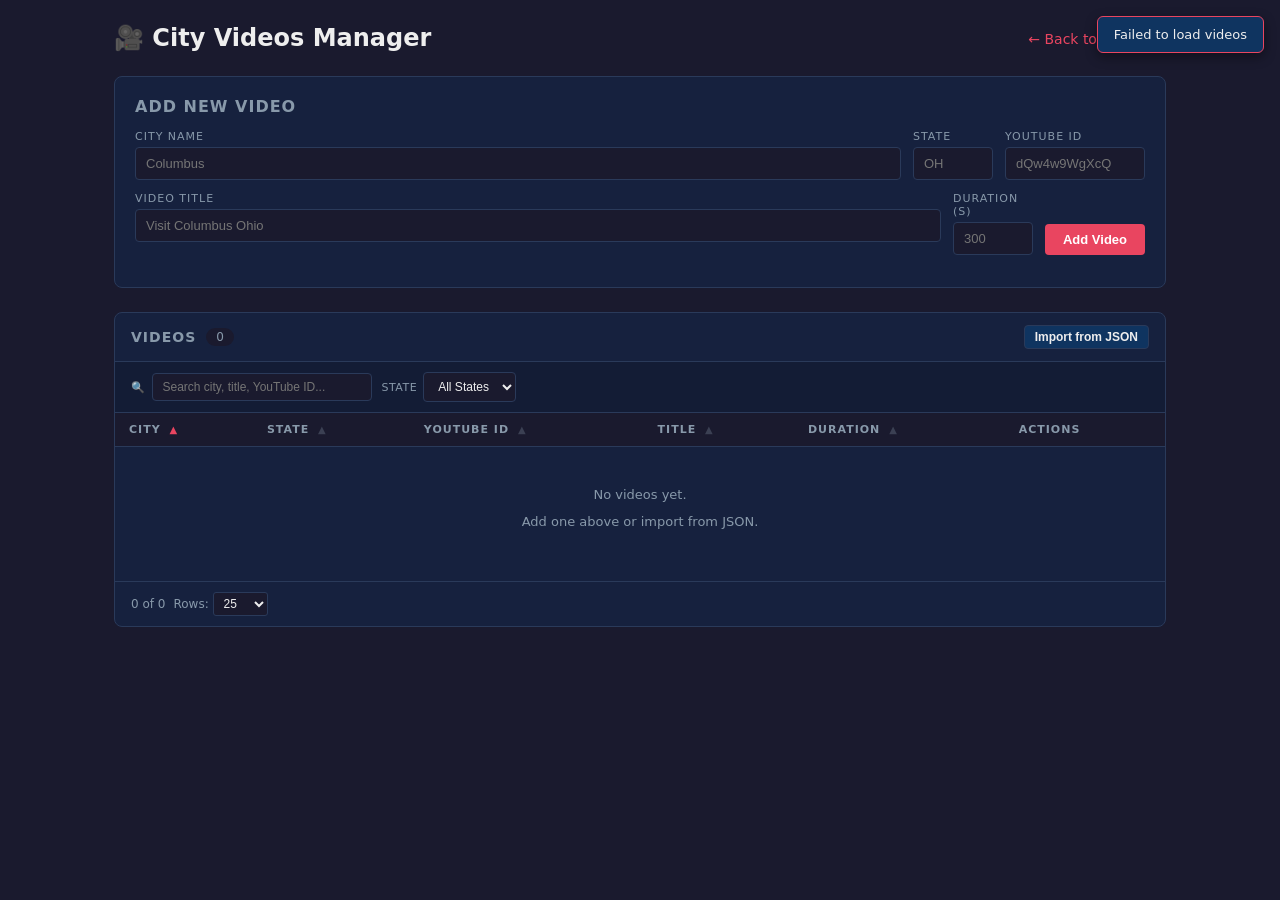
==== templates/admin.html @ 03ceed3b "Initial checkin" ====
<!DOCTYPE html>
<html lang="en">
<head>
    <meta charset="UTF-8">
    <meta name="viewport" content="width=device-width, initial-scale=1.0">
    <title>Admin — City Videos</title>
    <link rel="stylesheet" href="/static/css/style.css">
    <style>
        body { overflow: auto; }

        .admin-container {
            max-width: 1100px;
            margin: 0 auto;
            padding: 24px;
        }

        .admin-header {
            display: flex;
            align-items: center;
            justify-content: space-between;
            margin-bottom: 24px;
        }

        .admin-header h1 { font-size: 24px; }

        .admin-nav a {
            color: var(--accent);
            text-decoration: none;
            font-size: 14px;
        }
        .admin-nav a:hover { color: var(--accent-glow); }

        /* ── Add / Edit form ────────────────────────── */
        .video-form {
            background: var(--bg-panel);
            border: 1px solid var(--border);
            border-radius: 8px;
            padding: 20px;
            margin-bottom: 24px;
        }

        .video-form h2 {
            font-size: 16px;
            margin-bottom: 14px;
            color: var(--text-dim);
            text-transform: uppercase;
            letter-spacing: 1px;
        }

        .form-row {
            display: flex;
            gap: 12px;
            flex-wrap: wrap;
            margin-bottom: 12px;
        }

        .form-field {
            display: flex;
            flex-direction: column;
            gap: 4px;
            flex: 1;
            min-width: 140px;
        }

        .form-field.small { flex: 0 0 80px; min-width: 80px; }
        .form-field.medium { flex: 0 0 140px; min-width: 140px; }

        .form-field label {
            font-size: 11px;
            text-transform: uppercase;
            letter-spacing: 1px;
            color: var(--text-dim);
        }

        .form-field input,
        .form-field select {
            background: var(--bg-dark);
            border: 1px solid var(--border);
            color: var(--text);
            padding: 8px 10px;
            border-radius: 4px;
            font-size: 13px;
        }

        .form-field input:focus,
        .form-field select:focus {
            outline: none;
            border-color: var(--accent);
        }

        .form-actions {
            display: flex;
            gap: 8px;
            align-items: flex-end;
        }

        .btn {
            padding: 8px 18px;
            border: none;
            border-radius: 4px;
            font-size: 13px;
            font-weight: 600;
            cursor: pointer;
            transition: background 0.2s, transform 0.1s;
            white-space: nowrap;
        }
        .btn:active { transform: scale(0.97); }

        .btn-primary { background: var(--accent); color: white; }
        .btn-primary:hover { background: var(--accent-glow); }

        .btn-secondary { background: var(--bg-card); color: var(--text); border: 1px solid var(--border); }
        .btn-secondary:hover { background: var(--border); }

        .btn-danger { background: transparent; color: var(--accent); border: 1px solid var(--accent); }
        .btn-danger:hover { background: var(--accent); color: white; }

        .btn-sm { padding: 4px 10px; font-size: 12px; }

        /* ── Table ──────────────────────────────────── */
        .table-container {
            background: var(--bg-panel);
            border: 1px solid var(--border);
            border-radius: 8px;
            overflow: hidden;
        }

        .table-toolbar {
            display: flex;
            align-items: center;
            justify-content: space-between;
            padding: 12px 16px;
            border-bottom: 1px solid var(--border);
            gap: 12px;
            flex-wrap: wrap;
        }

        .table-toolbar h2 {
            font-size: 14px;
            color: var(--text-dim);
            text-transform: uppercase;
            letter-spacing: 1px;
        }

        .record-count {
            font-size: 12px;
            color: var(--text-dim);
            background: var(--bg-dark);
            padding: 2px 10px;
            border-radius: 10px;
        }

        /* ── Filter bar ────────────────────────────── */
        .filter-bar {
            display: flex;
            align-items: center;
            gap: 10px;
            padding: 10px 16px;
            border-bottom: 1px solid var(--border);
            background: rgba(0,0,0,0.15);
            flex-wrap: wrap;
        }

        .filter-bar input,
        .filter-bar select {
            background: var(--bg-dark);
            border: 1px solid var(--border);
            color: var(--text);
            padding: 6px 10px;
            border-radius: 4px;
            font-size: 12px;
        }

        .filter-bar input:focus,
        .filter-bar select:focus {
            outline: none;
            border-color: var(--accent);
        }

        .filter-bar input[type="text"] {
            min-width: 220px;
        }

        .filter-bar label {
            font-size: 11px;
            color: var(--text-dim);
            text-transform: uppercase;
            letter-spacing: 0.5px;
        }

        .filter-group {
            display: flex;
            align-items: center;
            gap: 6px;
        }

        .filter-clear {
            background: none;
            border: none;
            color: var(--text-dim);
            font-size: 12px;
            cursor: pointer;
            padding: 4px 8px;
        }
        .filter-clear:hover { color: var(--accent); }

        table {
            width: 100%;
            border-collapse: collapse;
        }

        thead th {
            text-align: left;
            padding: 10px 14px;
            font-size: 11px;
            text-transform: uppercase;
            letter-spacing: 1px;
            color: var(--text-dim);
            background: var(--bg-dark);
            border-bottom: 1px solid var(--border);
            cursor: default;
            user-select: none;
            white-space: nowrap;
        }

        thead th.sortable {
            cursor: pointer;
            transition: color 0.15s;
        }

        thead th.sortable:hover {
            color: var(--text);
        }

        thead th .sort-arrow {
            display: inline-block;
            margin-left: 4px;
            font-size: 10px;
            opacity: 0.3;
            transition: opacity 0.15s;
        }

        thead th.sort-asc .sort-arrow,
        thead th.sort-desc .sort-arrow {
            opacity: 1;
            color: var(--accent);
        }

        tbody td {
            padding: 10px 14px;
            font-size: 13px;
            border-bottom: 1px solid var(--border);
            vertical-align: middle;
        }

        tbody tr:last-child td { border-bottom: none; }

        tbody tr:hover { background: rgba(233, 69, 96, 0.05); }

        /* Inline edit inputs */
        td input.inline-edit {
            background: var(--bg-dark);
            border: 1px solid var(--accent);
            color: var(--text);
            padding: 4px 6px;
            border-radius: 3px;
            font-size: 13px;
            width: 100%;
        }

        .actions-cell {
            display: flex;
            gap: 6px;
            white-space: nowrap;
        }

        .yt-link {
            color: var(--accent);
            text-decoration: none;
            font-family: monospace;
            font-size: 12px;
        }
        .yt-link:hover { color: var(--accent-glow); }

        .empty-state {
            text-align: center;
            padding: 40px 20px;
            color: var(--text-dim);
        }

        .empty-state p { margin-bottom: 12px; }

        /* ── Pagination ────────────────────────────── */
        .pagination-bar {
            display: flex;
            align-items: center;
            justify-content: space-between;
            padding: 10px 16px;
            border-top: 1px solid var(--border);
            font-size: 12px;
            color: var(--text-dim);
            flex-wrap: wrap;
            gap: 8px;
        }

        .pagination-info {
            display: flex;
            align-items: center;
            gap: 8px;
        }

        .pagination-info select {
            background: var(--bg-dark);
            border: 1px solid var(--border);
            color: var(--text);
            padding: 3px 6px;
            border-radius: 3px;
            font-size: 12px;
        }
        .pagination-info select:focus {
            outline: none;
            border-color: var(--accent);
        }

        .pagination-nav {
            display: flex;
            align-items: center;
            gap: 4px;
        }

        .page-btn {
            background: var(--bg-dark);
            border: 1px solid var(--border);
            color: var(--text-dim);
            width: 28px;
            height: 28px;
            border-radius: 4px;
            display: flex;
            align-items: center;
            justify-content: center;
            font-size: 12px;
            cursor: pointer;
            transition: all 0.15s;
        }

        .page-btn:hover:not(:disabled) {
            border-color: var(--accent);
            color: var(--text);
        }

        .page-btn.active {
            background: var(--accent);
            border-color: var(--accent);
            color: white;
        }

        .page-btn:disabled {
            opacity: 0.3;
            cursor: not-allowed;
        }

        .page-ellipsis {
            color: var(--text-dim);
            font-size: 12px;
            padding: 0 2px;
        }

        /* ── Toast notifications ────────────────────── */
        .toast-container {
            position: fixed;
            top: 16px;
            right: 16px;
            z-index: 1000;
            display: flex;
            flex-direction: column;
            gap: 8px;
        }

        .toast {
            background: var(--bg-card);
            border: 1px solid var(--border);
            color: var(--text);
            padding: 10px 16px;
            border-radius: 6px;
            font-size: 13px;
            box-shadow: 0 4px 12px rgba(0,0,0,0.4);
            animation: slideIn 0.2s ease;
        }

        .toast.success { border-color: var(--success); }
        .toast.error { border-color: var(--accent); }

        @keyframes slideIn {
            from { opacity: 0; transform: translateX(40px); }
            to { opacity: 1; transform: translateX(0); }
        }
    </style>
</head>
<body>
    <div class="toast-container" id="toast-container"></div>

    <div class="admin-container">
        <div class="admin-header">
            <h1>&#127909; City Videos Manager</h1>
            <nav class="admin-nav">
                <a href="/">&larr; Back to Road Trip</a>
            </nav>
        </div>

        <!-- Add Video Form -->
        <div class="video-form" id="add-form">
            <h2 id="form-title">Add New Video</h2>
            <input type="hidden" id="edit-id" value="">
            <div class="form-row">
                <div class="form-field">
                    <label for="f-city">City Name</label>
                    <input type="text" id="f-city" placeholder="Columbus">
                </div>
                <div class="form-field small">
                    <label for="f-state">State</label>
                    <input type="text" id="f-state" placeholder="OH" maxlength="2">
                </div>
                <div class="form-field medium">
                    <label for="f-ytid">YouTube ID</label>
                    <input type="text" id="f-ytid" placeholder="dQw4w9WgXcQ">
                </div>
            </div>
            <div class="form-row">
                <div class="form-field">
                    <label for="f-title">Video Title</label>
                    <input type="text" id="f-title" placeholder="Visit Columbus Ohio">
                </div>
                <div class="form-field small">
                    <label for="f-duration">Duration (s)</label>
                    <input type="number" id="f-duration" placeholder="300">
                </div>
                <div class="form-actions">
                    <button class="btn btn-primary" id="save-btn" onclick="saveVideo()">Add Video</button>
                    <button class="btn btn-secondary hidden" id="cancel-btn" onclick="cancelEdit()">Cancel</button>
                </div>
            </div>
        </div>

        <!-- Table -->
        <div class="table-container">
            <div class="table-toolbar">
                <div style="display:flex; align-items:center; gap:10px;">
                    <h2>Videos</h2>
                    <span class="record-count" id="record-count">0</span>
                    <span class="record-count" id="filtered-count" style="display:none;"></span>
                </div>
                <button class="btn btn-secondary btn-sm" onclick="importFromJson()">Import from JSON</button>
            </div>

            <!-- Filter bar -->
            <div class="filter-bar">
                <div class="filter-group">
                    <label for="filter-search">&#128269;</label>
                    <input type="text" id="filter-search" placeholder="Search city, title, YouTube ID...">
                </div>
                <div class="filter-group">
                    <label for="filter-state">State</label>
                    <select id="filter-state">
                        <option value="">All States</option>
                    </select>
                </div>
                <button class="filter-clear" id="filter-clear-btn" onclick="clearFilters()" style="display:none;">Clear filters</button>
            </div>

            <table>
                <thead>
                    <tr>
                        <th class="sortable" data-sort="city_name" onclick="toggleSort('city_name')">
                            City <span class="sort-arrow">&#9650;</span>
                        </th>
                        <th class="sortable" data-sort="state" onclick="toggleSort('state')">
                            State <span class="sort-arrow">&#9650;</span>
                        </th>
                        <th class="sortable" data-sort="youtube_id" onclick="toggleSort('youtube_id')">
                            YouTube ID <span class="sort-arrow">&#9650;</span>
                        </th>
                        <th class="sortable" data-sort="title" onclick="toggleSort('title')">
                            Title <span class="sort-arrow">&#9650;</span>
                        </th>
                        <th class="sortable" data-sort="duration_seconds" onclick="toggleSort('duration_seconds')">
                            Duration <span class="sort-arrow">&#9650;</span>
                        </th>
                        <th>Actions</th>
                    </tr>
                </thead>
                <tbody id="video-tbody">
                    <tr><td colspan="6" class="empty-state"><p>No videos yet.</p><p>Add one above or import from JSON.</p></td></tr>
                </tbody>
            </table>

            <!-- Pagination -->
            <div class="pagination-bar" id="pagination-bar">
                <div class="pagination-info">
                    <span id="page-range-text">0 of 0</span>
                    <label>Rows:
                        <select id="page-size" onchange="changePageSize()">
                            <option value="10">10</option>
                            <option value="25" selected>25</option>
                            <option value="50">50</option>
                            <option value="100">100</option>
                        </select>
                    </label>
                </div>
                <div class="pagination-nav" id="pagination-nav"></div>
            </div>
        </div>
    </div>

    <script>
        // ── State ──────────────────────────────────────────────
        let allVideos = [];      // raw from server
        let filtered = [];       // after search + filter
        let sortCol = "city_name";
        let sortDir = "asc";     // "asc" or "desc"
        let currentPage = 1;
        let pageSize = 25;

        // ── Load & render ──────────────────────────────────────
        async function loadVideos() {
            try {
                const resp = await fetch("/api/videos");
                allVideos = await resp.json();
                populateStateFilter();
                applyPipeline();
            } catch (e) {
                toast("Failed to load videos", "error");
            }
        }

        /** Central pipeline: filter → sort → paginate → render */
        function applyPipeline() {
            filtered = applyFilters(allVideos);
            filtered = applySort(filtered);
            // Clamp current page
            const maxPage = Math.max(1, Math.ceil(filtered.length / pageSize));
            if (currentPage > maxPage) currentPage = maxPage;
            renderTable();
            renderPagination();
            updateCounts();
        }

        // ── Filtering ─────────────────────────────────────────
        function applyFilters(data) {
            const searchVal = document.getElementById("filter-search").value.trim().toLowerCase();
            const stateVal = document.getElementById("filter-state").value;

            let result = data;

            if (stateVal) {
                result = result.filter(v => v.state === stateVal);
            }

            if (searchVal) {
                result = result.filter(v => {
                    const hay = [v.city_name, v.state, v.youtube_id, v.title, v.full_name]
                        .filter(Boolean).join(" ").toLowerCase();
                    return hay.includes(searchVal);
                });
            }

            // Show/hide clear button
            const clearBtn = document.getElementById("filter-clear-btn");
            clearBtn.style.display = (searchVal || stateVal) ? "" : "none";

            return result;
        }

        function clearFilters() {
            document.getElementById("filter-search").value = "";
            document.getElementById("filter-state").value = "";
            currentPage = 1;
            applyPipeline();
        }

        function populateStateFilter() {
            const select = document.getElementById("filter-state");
            const currentVal = select.value;
            const states = [...new Set(allVideos.map(v => v.state).filter(Boolean))].sort();

            // Keep the "All States" option, rebuild the rest
            select.innerHTML = '<option value="">All States</option>';
            for (const s of states) {
                const opt = document.createElement("option");
                opt.value = s;
                opt.textContent = s;
                select.appendChild(opt);
            }
            // Restore selection if it still exists
            if (states.includes(currentVal)) select.value = currentVal;
        }

        // Wire up filter inputs
        document.getElementById("filter-search").addEventListener("input", () => {
            currentPage = 1;
            applyPipeline();
        });
        document.getElementById("filter-state").addEventListener("change", () => {
            currentPage = 1;
            applyPipeline();
        });

        // ── Sorting ───────────────────────────────────────────
        function applySort(data) {
            const col = sortCol;
            const dir = sortDir === "asc" ? 1 : -1;

            return [...data].sort((a, b) => {
                let va = a[col];
                let vb = b[col];

                // Nulls last
                if (va == null && vb == null) return 0;
                if (va == null) return 1;
                if (vb == null) return -1;

                // Numeric column
                if (col === "duration_seconds") {
                    return (va - vb) * dir;
                }

                // String compare
                va = String(va).toLowerCase();
                vb = String(vb).toLowerCase();
                if (va < vb) return -1 * dir;
                if (va > vb) return 1 * dir;
                return 0;
            });
        }

        function toggleSort(col) {
            if (sortCol === col) {
                sortDir = sortDir === "asc" ? "desc" : "asc";
            } else {
                sortCol = col;
                sortDir = "asc";
            }
            updateSortUI();
            applyPipeline();
        }

        function updateSortUI() {
            document.querySelectorAll("thead th.sortable").forEach(th => {
                const col = th.dataset.sort;
                th.classList.remove("sort-asc", "sort-desc");
                const arrow = th.querySelector(".sort-arrow");
                if (col === sortCol) {
                    th.classList.add(sortDir === "asc" ? "sort-asc" : "sort-desc");
                    arrow.innerHTML = sortDir === "asc" ? "&#9650;" : "&#9660;";
                } else {
                    arrow.innerHTML = "&#9650;";
                }
            });
        }

        // ── Pagination ────────────────────────────────────────
        function getPage(data) {
            const start = (currentPage - 1) * pageSize;
            return data.slice(start, start + pageSize);
        }

        function changePageSize() {
            pageSize = parseInt(document.getElementById("page-size").value, 10);
            currentPage = 1;
            applyPipeline();
        }

        function goToPage(p) {
            const maxPage = Math.max(1, Math.ceil(filtered.length / pageSize));
            currentPage = Math.max(1, Math.min(p, maxPage));
            applyPipeline();
        }

        function renderPagination() {
            const totalPages = Math.max(1, Math.ceil(filtered.length / pageSize));
            const nav = document.getElementById("pagination-nav");
            nav.innerHTML = "";

            if (totalPages <= 1) {
                document.getElementById("pagination-bar").style.display = filtered.length === 0 ? "none" : "";
                return;
            }
            document.getElementById("pagination-bar").style.display = "";

            // Prev button
            addPageBtn(nav, "&laquo;", currentPage - 1, currentPage === 1);

            // Page numbers with ellipsis
            const pages = buildPageNumbers(currentPage, totalPages);
            for (const p of pages) {
                if (p === "...") {
                    const span = document.createElement("span");
                    span.className = "page-ellipsis";
                    span.textContent = "...";
                    nav.appendChild(span);
                } else {
                    addPageBtn(nav, String(p), p, false, p === currentPage);
                }
            }

            // Next button
            addPageBtn(nav, "&raquo;", currentPage + 1, currentPage === totalPages);
        }

        function addPageBtn(container, label, page, disabled, active) {
            const btn = document.createElement("button");
            btn.className = "page-btn" + (active ? " active" : "");
            btn.innerHTML = label;
            btn.disabled = disabled;
            if (!disabled && !active) {
                btn.addEventListener("click", () => goToPage(page));
            }
            container.appendChild(btn);
        }

        /**
         * Build smart page number list like: [1, 2, "...", 5, 6, 7, "...", 12, 13]
         * Always shows first 2, last 2, and 1 neighbor on each side of current.
         */
        function buildPageNumbers(current, total) {
            if (total <= 7) {
                return Array.from({ length: total }, (_, i) => i + 1);
            }

            const pages = new Set();
            // Always include first 2 and last 2
            pages.add(1); pages.add(2);
            pages.add(total - 1); pages.add(total);
            // Current and neighbors
            for (let i = current - 1; i <= current + 1; i++) {
                if (i >= 1 && i <= total) pages.add(i);
            }

            const sorted = [...pages].sort((a, b) => a - b);
            const result = [];
            for (let i = 0; i < sorted.length; i++) {
                if (i > 0 && sorted[i] - sorted[i - 1] > 1) {
                    result.push("...");
                }
                result.push(sorted[i]);
            }
            return result;
        }

        // ── Render ────────────────────────────────────────────
        function updateCounts() {
            document.getElementById("record-count").textContent = allVideos.length + " total";
            const fc = document.getElementById("filtered-count");
            if (filtered.length !== allVideos.length) {
                fc.textContent = filtered.length + " shown";
                fc.style.display = "";
            } else {
                fc.style.display = "none";
            }

            // Page range text
            const start = filtered.length === 0 ? 0 : (currentPage - 1) * pageSize + 1;
            const end = Math.min(currentPage * pageSize, filtered.length);
            document.getElementById("page-range-text").textContent =
                `${start}–${end} of ${filtered.length}`;
        }

        function renderTable() {
            const tbody = document.getElementById("video-tbody");
            const pageData = getPage(filtered);

            if (filtered.length === 0) {
                const isFiltered = document.getElementById("filter-search").value || document.getElementById("filter-state").value;
                tbody.innerHTML = isFiltered
                    ? '<tr><td colspan="6" class="empty-state"><p>No videos match your filters.</p></td></tr>'
                    : '<tr><td colspan="6" class="empty-state"><p>No videos yet.</p><p>Add one above or import from JSON.</p></td></tr>';
                return;
            }

            tbody.innerHTML = pageData.map(v => `
                <tr data-id="${v.id}">
                    <td>${esc(v.city_name)}</td>
                    <td>${esc(v.state || "")}</td>
                    <td><a class="yt-link" href="https://youtube.com/watch?v=${esc(v.youtube_id)}" target="_blank" rel="noopener">${esc(v.youtube_id)}</a></td>
                    <td>${esc(v.title || "")}</td>
                    <td>${v.duration_seconds != null ? formatDuration(v.duration_seconds) : "—"}</td>
                    <td>
                        <div class="actions-cell">
                            <button class="btn btn-secondary btn-sm" onclick="startEdit(${v.id})">Edit</button>
                            <button class="btn btn-danger btn-sm" onclick="confirmDelete(${v.id}, '${esc(v.full_name)}')">Delete</button>
                        </div>
                    </td>
                </tr>
            `).join("");
        }

        function esc(s) {
            if (!s) return "";
            const d = document.createElement("div");
            d.textContent = s;
            return d.innerHTML;
        }

        function formatDuration(s) {
            if (s == null) return "—";
            const m = Math.floor(s / 60);
            const sec = s % 60;
            return m > 0 ? `${m}m ${sec}s` : `${sec}s`;
        }

        // ── Add / Edit ─────────────────────────────────────────
        async function saveVideo() {
            const editId = document.getElementById("edit-id").value;
            const payload = {
                city_name: document.getElementById("f-city").value.trim(),
                state: document.getElementById("f-state").value.trim(),
                youtube_id: document.getElementById("f-ytid").value.trim(),
                title: document.getElementById("f-title").value.trim(),
                duration_seconds: document.getElementById("f-duration").value || null,
            };

            if (!payload.city_name || !payload.youtube_id) {
                toast("City name and YouTube ID are required", "error");
                return;
            }

            try {
                let resp;
                if (editId) {
                    resp = await fetch(`/api/videos/${editId}`, {
                        method: "PUT",
                        headers: { "Content-Type": "application/json" },
                        body: JSON.stringify(payload),
                    });
                } else {
                    resp = await fetch("/api/videos", {
                        method: "POST",
                        headers: { "Content-Type": "application/json" },
                        body: JSON.stringify(payload),
                    });
                }

                if (!resp.ok) {
                    const err = await resp.json();
                    toast(err.error || "Save failed", "error");
                    return;
                }

                toast(editId ? "Video updated" : "Video added", "success");
                clearForm();
                loadVideos();
            } catch (e) {
                toast("Network error", "error");
            }
        }

        function startEdit(id) {
            const v = allVideos.find(v => v.id === id);
            if (!v) return;

            document.getElementById("edit-id").value = v.id;
            document.getElementById("f-city").value = v.city_name;
            document.getElementById("f-state").value = v.state || "";
            document.getElementById("f-ytid").value = v.youtube_id;
            document.getElementById("f-title").value = v.title || "";
            document.getElementById("f-duration").value = v.duration_seconds || "";

            document.getElementById("form-title").textContent = `Editing: ${v.full_name}`;
            document.getElementById("save-btn").textContent = "Save Changes";
            document.getElementById("cancel-btn").classList.remove("hidden");

            document.getElementById("add-form").scrollIntoView({ behavior: "smooth" });
        }

        function cancelEdit() {
            clearForm();
        }

        function clearForm() {
            document.getElementById("edit-id").value = "";
            document.getElementById("f-city").value = "";
            document.getElementById("f-state").value = "";
            document.getElementById("f-ytid").value = "";
            document.getElementById("f-title").value = "";
            document.getElementById("f-duration").value = "";
            document.getElementById("form-title").textContent = "Add New Video";
            document.getElementById("save-btn").textContent = "Add Video";
            document.getElementById("cancel-btn").classList.add("hidden");
        }

        // ── Delete ──────────────────────────────────────────────
        async function confirmDelete(id, name) {
            if (!confirm(`Delete video for "${name}"?`)) return;

            try {
                const resp = await fetch(`/api/videos/${id}`, { method: "DELETE" });
                if (!resp.ok) {
                    toast("Delete failed", "error");
                    return;
                }
                toast(`Deleted ${name}`, "success");
                loadVideos();
            } catch (e) {
                toast("Network error", "error");
            }
        }

        // ── Import from JSON ────────────────────────────────────
        async function importFromJson() {
            try {
                const resp = await fetch("/api/videos/import", { method: "POST" });
                const data = await resp.json();
                if (!resp.ok) {
                    toast(data.error || "Import failed", "error");
                    return;
                }
                toast(`Imported ${data.imported} videos from JSON`, "success");
                loadVideos();
            } catch (e) {
                toast("Network error", "error");
            }
        }

        // ── Toast ───────────────────────────────────────────────
        function toast(message, type = "success") {
            const container = document.getElementById("toast-container");
            const el = document.createElement("div");
            el.className = `toast ${type}`;
            el.textContent = message;
            container.appendChild(el);
            setTimeout(() => { el.remove(); }, 3000);
        }

        // ── Init ────────────────────────────────────────────────
        updateSortUI();
        loadVideos();
    </script>
</body>
</html>
---- static/css/style.css ----
/* Reset & base */
*, *::before, *::after { box-sizing: border-box; margin: 0; padding: 0; }

:root {
    --bg-dark: #1a1a2e;
    --bg-panel: #16213e;
    --bg-card: #0f3460;
    --accent: #e94560;
    --accent-glow: #ff6b81;
    --text: #eee;
    --text-dim: #8899aa;
    --border: #2a3a5a;
    --success: #2ed573;
    --warning: #ffa502;
}

html, body {
    height: 100%;
    font-family: 'Segoe UI', system-ui, -apple-system, sans-serif;
    background: var(--bg-dark);
    color: var(--text);
    overflow: hidden;
}

/* Header / setup bar */
#setup-bar {
    background: var(--bg-panel);
    border-bottom: 1px solid var(--border);
    padding: 12px 20px;
    z-index: 10;
}

.setup-form {
    display: flex;
    align-items: flex-end;
    gap: 16px;
    max-width: 1200px;
    margin: 0 auto;
}

.input-group {
    display: flex;
    flex-direction: column;
    gap: 4px;
}

.input-group label {
    font-size: 11px;
    text-transform: uppercase;
    letter-spacing: 1px;
    color: var(--text-dim);
}

.input-group input,
.input-group select {
    background: var(--bg-dark);
    border: 1px solid var(--border);
    color: var(--text);
    padding: 8px 12px;
    border-radius: 6px;
    font-size: 14px;
    min-width: 200px;
}

.input-group select {
    min-width: 80px;
}

.input-group input:focus,
.input-group select:focus {
    outline: none;
    border-color: var(--accent);
    box-shadow: 0 0 0 2px rgba(233, 69, 96, 0.2);
}

#start-btn {
    background: var(--accent);
    color: white;
    border: none;
    padding: 8px 24px;
    border-radius: 6px;
    font-size: 14px;
    font-weight: 600;
    cursor: pointer;
    transition: background 0.2s, transform 0.1s;
    white-space: nowrap;
}

#start-btn:hover { background: var(--accent-glow); }
#start-btn:active { transform: scale(0.97); }
#start-btn:disabled { opacity: 0.5; cursor: not-allowed; }

/* Main layout */
#main-content {
    display: flex;
    height: calc(100vh - 60px);
}

#map-container {
    flex: 1;
    position: relative;
}

#map {
    width: 100%;
    height: 100%;
}

/* Side panel */
#side-panel {
    width: 380px;
    background: var(--bg-panel);
    border-left: 1px solid var(--border);
    overflow-y: auto;
    display: flex;
    flex-direction: column;
}

.panel-section {
    padding: 16px;
    border-bottom: 1px solid var(--border);
}

.panel-section h2 {
    font-size: 18px;
    margin-bottom: 4px;
}

.panel-section h3 {
    font-size: 14px;
    color: var(--text-dim);
    text-transform: uppercase;
    letter-spacing: 1px;
    margin-bottom: 8px;
}

/* Progress bar */
#progress-container {
    margin-top: 12px;
}

#progress-bar {
    height: 6px;
    background: var(--bg-dark);
    border-radius: 3px;
    overflow: hidden;
}

#progress-fill {
    height: 100%;
    width: 0%;
    background: linear-gradient(90deg, var(--accent), var(--accent-glow));
    border-radius: 3px;
    transition: width 0.3s ease;
}

#progress-info {
    display: flex;
    justify-content: space-between;
    margin-top: 4px;
    font-size: 12px;
    color: var(--text-dim);
}

/* City arrival */
#city-banner {
    text-align: center;
    padding: 12px;
    background: linear-gradient(135deg, var(--bg-card), var(--bg-dark));
    border-radius: 8px;
    border: 1px solid var(--accent);
    animation: pulse-border 2s ease-in-out infinite;
}

#city-banner h3 {
    color: var(--accent);
    margin-bottom: 4px;
}

#city-banner h2 {
    font-size: 22px;
}

@keyframes pulse-border {
    0%, 100% { border-color: var(--accent); box-shadow: 0 0 8px rgba(233, 69, 96, 0.3); }
    50% { border-color: var(--accent-glow); box-shadow: 0 0 16px rgba(233, 69, 96, 0.5); }
}

/* Video section */
#video-container {
    width: 100%;
    aspect-ratio: 16/9;
    background: #000;
    border-radius: 8px;
    overflow: hidden;
    margin-bottom: 8px;
}

#video-container iframe {
    width: 100%;
    height: 100%;
}

#video-controls {
    display: flex;
    justify-content: space-between;
    align-items: center;
    gap: 8px;
}

#video-title {
    font-size: 12px;
    color: var(--text-dim);
    overflow: hidden;
    text-overflow: ellipsis;
    white-space: nowrap;
    flex: 1;
}

#skip-video-btn {
    background: var(--bg-card);
    color: var(--text);
    border: 1px solid var(--border);
    padding: 6px 14px;
    border-radius: 4px;
    font-size: 12px;
    cursor: pointer;
    transition: background 0.2s;
    white-space: nowrap;
}

#skip-video-btn:hover { background: var(--accent); }

/* Radio section */
#radio-header {
    display: flex;
    align-items: center;
    gap: 8px;
    margin-bottom: 10px;
}

#radio-header h3 {
    margin-bottom: 0;
    flex: 1;
}

.radio-icon {
    font-size: 20px;
}

#radio-status {
    font-size: 12px;
    color: var(--text-dim);
    padding: 2px 8px;
    background: var(--bg-dark);
    border-radius: 10px;
}

#radio-status.playing {
    color: var(--success);
    background: rgba(46, 213, 115, 0.1);
}

#station-list {
    display: flex;
    flex-wrap: wrap;
    gap: 6px;
    margin-bottom: 10px;
}

.station-btn {
    background: var(--bg-dark);
    color: var(--text-dim);
    border: 1px solid var(--border);
    padding: 6px 12px;
    border-radius: 20px;
    font-size: 12px;
    cursor: pointer;
    transition: all 0.2s;
}

.station-btn:hover {
    border-color: var(--accent);
    color: var(--text);
}

.station-btn.active {
    background: var(--accent);
    color: white;
    border-color: var(--accent);
}

#radio-controls {
    display: flex;
    align-items: center;
    gap: 8px;
    font-size: 12px;
    color: var(--text-dim);
}

#volume-slider {
    flex: 1;
    height: 4px;
    -webkit-appearance: none;
    appearance: none;
    background: var(--bg-dark);
    border-radius: 2px;
    outline: none;
}

#volume-slider::-webkit-slider-thumb {
    -webkit-appearance: none;
    width: 14px;
    height: 14px;
    border-radius: 50%;
    background: var(--accent);
    cursor: pointer;
}

/* Speed buttons */
#speed-buttons {
    display: flex;
    flex-wrap: wrap;
    gap: 6px;
}

.speed-btn {
    background: var(--bg-dark);
    color: var(--text-dim);
    border: 1px solid var(--border);
    padding: 4px 12px;
    border-radius: 4px;
    font-size: 12px;
    cursor: pointer;
    transition: all 0.2s;
}

.speed-btn:hover { border-color: var(--accent); color: var(--text); }
.speed-btn.active { background: var(--accent); color: white; border-color: var(--accent); }

/* Cities list */
#cities-list {
    list-style: none;
}

#cities-list li {
    padding: 6px 0;
    font-size: 13px;
    display: flex;
    align-items: center;
    gap: 8px;
    color: var(--text-dim);
}

#cities-list li .city-dot {
    width: 8px;
    height: 8px;
    border-radius: 50%;
    background: var(--border);
    flex-shrink: 0;
}

#cities-list li.visited .city-dot {
    background: var(--success);
}

#cities-list li.current {
    color: var(--text);
    font-weight: 600;
}

#cities-list li.current .city-dot {
    background: var(--accent);
    box-shadow: 0 0 6px var(--accent);
}

/* Arrival overlay */
#arrival-overlay {
    position: fixed;
    top: 0; left: 0; right: 0; bottom: 0;
    background: rgba(0, 0, 0, 0.85);
    display: flex;
    align-items: center;
    justify-content: center;
    z-index: 100;
}

#arrival-content {
    text-align: center;
    background: var(--bg-panel);
    padding: 40px 60px;
    border-radius: 16px;
    border: 1px solid var(--accent);
    box-shadow: 0 0 40px rgba(233, 69, 96, 0.3);
}

#arrival-content h1 {
    font-size: 32px;
    margin-bottom: 8px;
}

#arrival-content h2 {
    font-size: 24px;
    color: var(--accent-glow);
    margin-bottom: 16px;
}

#trip-summary {
    font-size: 14px;
    color: var(--text-dim);
    margin-bottom: 24px;
    line-height: 1.6;
}

#new-trip-btn {
    background: var(--accent);
    color: white;
    border: none;
    padding: 10px 28px;
    border-radius: 6px;
    font-size: 14px;
    font-weight: 600;
    cursor: pointer;
    transition: background 0.2s;
}

#new-trip-btn:hover { background: var(--accent-glow); }

/* Utilities */
.hidden { display: none !important; }
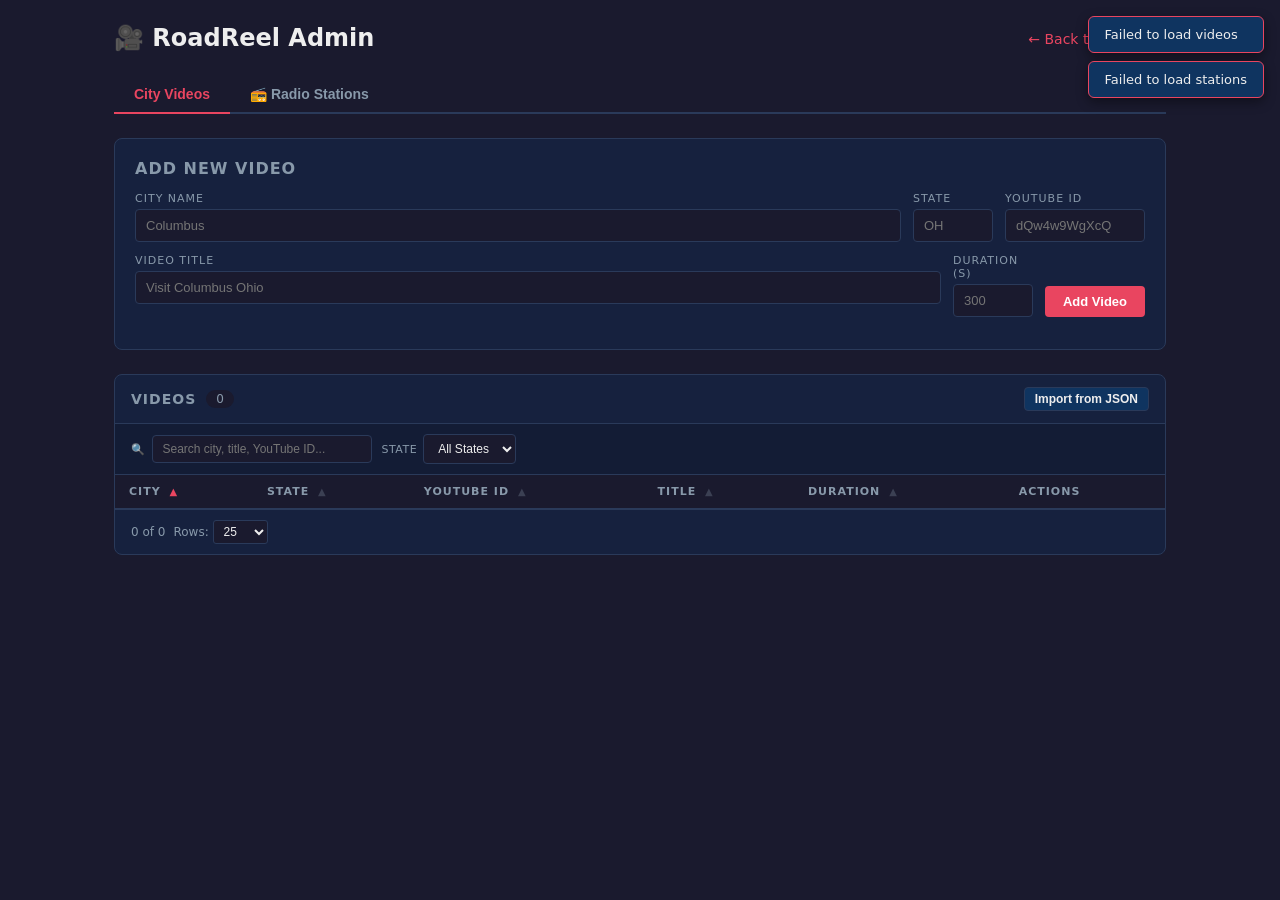
==== commit 2b5ac586: "Set default host/port and add radio management in admin panel" ====
--- a/templates/admin.html
+++ b/templates/admin.html
@@ -3,7 +3,7 @@
 <head>
     <meta charset="UTF-8">
     <meta name="viewport" content="width=device-width, initial-scale=1.0">
-    <title>Admin — City Videos</title>
+    <title>Admin — RoadReel</title>
     <link rel="stylesheet" href="/static/css/style.css">
     <style>
         body { overflow: auto; }
@@ -29,6 +29,37 @@
             font-size: 14px;
         }
         .admin-nav a:hover { color: var(--accent-glow); }
+
+        /* ── Tabs ─────────────────────────────────── */
+        .tab-bar {
+            display: flex;
+            gap: 0;
+            margin-bottom: 24px;
+            border-bottom: 2px solid var(--border);
+        }
+
+        .tab-btn {
+            background: none;
+            border: none;
+            color: var(--text-dim);
+            font-size: 14px;
+            font-weight: 600;
+            padding: 10px 20px;
+            cursor: pointer;
+            border-bottom: 2px solid transparent;
+            margin-bottom: -2px;
+            transition: all 0.15s;
+        }
+
+        .tab-btn:hover { color: var(--text); }
+
+        .tab-btn.active {
+            color: var(--accent);
+            border-bottom-color: var(--accent);
+        }
+
+        .tab-panel { display: none; }
+        .tab-panel.active { display: block; }
 
         /* ── Add / Edit form ────────────────────────── */
         .video-form {
@@ -177,9 +208,7 @@
             border-color: var(--accent);
         }
 
-        .filter-bar input[type="text"] {
-            min-width: 220px;
-        }
+        .filter-bar input[type="text"] { min-width: 220px; }
 
         .filter-bar label {
             font-size: 11px;
@@ -204,10 +233,7 @@
         }
         .filter-clear:hover { color: var(--accent); }
 
-        table {
-            width: 100%;
-            border-collapse: collapse;
-        }
+        table { width: 100%; border-collapse: collapse; }
 
         thead th {
             text-align: left;
@@ -223,14 +249,8 @@
             white-space: nowrap;
         }
 
-        thead th.sortable {
-            cursor: pointer;
-            transition: color 0.15s;
-        }
-
-        thead th.sortable:hover {
-            color: var(--text);
-        }
+        thead th.sortable { cursor: pointer; transition: color 0.15s; }
+        thead th.sortable:hover { color: var(--text); }
 
         thead th .sort-arrow {
             display: inline-block;
@@ -241,10 +261,7 @@
         }
 
         thead th.sort-asc .sort-arrow,
-        thead th.sort-desc .sort-arrow {
-            opacity: 1;
-            color: var(--accent);
-        }
+        thead th.sort-desc .sort-arrow { opacity: 1; color: var(--accent); }
 
         tbody td {
             padding: 10px 14px;
@@ -254,25 +271,9 @@
         }
 
         tbody tr:last-child td { border-bottom: none; }
-
         tbody tr:hover { background: rgba(233, 69, 96, 0.05); }
 
-        /* Inline edit inputs */
-        td input.inline-edit {
-            background: var(--bg-dark);
-            border: 1px solid var(--accent);
-            color: var(--text);
-            padding: 4px 6px;
-            border-radius: 3px;
-            font-size: 13px;
-            width: 100%;
-        }
-
-        .actions-cell {
-            display: flex;
-            gap: 6px;
-            white-space: nowrap;
-        }
+        .actions-cell { display: flex; gap: 6px; white-space: nowrap; }
 
         .yt-link {
             color: var(--accent);
@@ -282,13 +283,18 @@
         }
         .yt-link:hover { color: var(--accent-glow); }
 
-        .empty-state {
-            text-align: center;
-            padding: 40px 20px;
-            color: var(--text-dim);
-        }
-
+        .empty-state { text-align: center; padding: 40px 20px; color: var(--text-dim); }
         .empty-state p { margin-bottom: 12px; }
+
+        .type-badge {
+            display: inline-block;
+            padding: 2px 8px;
+            border-radius: 10px;
+            font-size: 11px;
+            font-weight: 600;
+        }
+        .type-badge.youtube { background: rgba(255, 0, 0, 0.15); color: #ff4444; }
+        .type-badge.mp3 { background: rgba(46, 213, 115, 0.15); color: var(--success); }
 
         /* ── Pagination ────────────────────────────── */
         .pagination-bar {
@@ -303,11 +309,7 @@
             gap: 8px;
         }
 
-        .pagination-info {
-            display: flex;
-            align-items: center;
-            gap: 8px;
-        }
+        .pagination-info { display: flex; align-items: center; gap: 8px; }
 
         .pagination-info select {
             background: var(--bg-dark);
@@ -317,65 +319,31 @@
             border-radius: 3px;
             font-size: 12px;
         }
-        .pagination-info select:focus {
-            outline: none;
-            border-color: var(--accent);
-        }
-
-        .pagination-nav {
-            display: flex;
-            align-items: center;
-            gap: 4px;
-        }
+        .pagination-info select:focus { outline: none; border-color: var(--accent); }
+
+        .pagination-nav { display: flex; align-items: center; gap: 4px; }
 
         .page-btn {
             background: var(--bg-dark);
             border: 1px solid var(--border);
             color: var(--text-dim);
-            width: 28px;
-            height: 28px;
+            width: 28px; height: 28px;
             border-radius: 4px;
-            display: flex;
-            align-items: center;
-            justify-content: center;
+            display: flex; align-items: center; justify-content: center;
             font-size: 12px;
             cursor: pointer;
             transition: all 0.15s;
         }
-
-        .page-btn:hover:not(:disabled) {
-            border-color: var(--accent);
-            color: var(--text);
-        }
-
-        .page-btn.active {
-            background: var(--accent);
-            border-color: var(--accent);
-            color: white;
-        }
-
-        .page-btn:disabled {
-            opacity: 0.3;
-            cursor: not-allowed;
-        }
-
-        .page-ellipsis {
-            color: var(--text-dim);
-            font-size: 12px;
-            padding: 0 2px;
-        }
-
-        /* ── Toast notifications ────────────────────── */
+        .page-btn:hover:not(:disabled) { border-color: var(--accent); color: var(--text); }
+        .page-btn.active { background: var(--accent); border-color: var(--accent); color: white; }
+        .page-btn:disabled { opacity: 0.3; cursor: not-allowed; }
+        .page-ellipsis { color: var(--text-dim); font-size: 12px; padding: 0 2px; }
+
+        /* ── Toast ──────────────────────────────────── */
         .toast-container {
-            position: fixed;
-            top: 16px;
-            right: 16px;
-            z-index: 1000;
-            display: flex;
-            flex-direction: column;
-            gap: 8px;
-        }
-
+            position: fixed; top: 16px; right: 16px; z-index: 1000;
+            display: flex; flex-direction: column; gap: 8px;
+        }
         .toast {
             background: var(--bg-card);
             border: 1px solid var(--border);
@@ -386,10 +354,8 @@
             box-shadow: 0 4px 12px rgba(0,0,0,0.4);
             animation: slideIn 0.2s ease;
         }
-
         .toast.success { border-color: var(--success); }
         .toast.error { border-color: var(--accent); }
-
         @keyframes slideIn {
             from { opacity: 0; transform: translateX(40px); }
             to { opacity: 1; transform: translateX(0); }
@@ -401,398 +367,180 @@
 
     <div class="admin-container">
         <div class="admin-header">
-            <h1>&#127909; City Videos Manager</h1>
+            <h1>&#127909; RoadReel Admin</h1>
             <nav class="admin-nav">
                 <a href="/">&larr; Back to Road Trip</a>
             </nav>
         </div>
 
-        <!-- Add Video Form -->
-        <div class="video-form" id="add-form">
-            <h2 id="form-title">Add New Video</h2>
-            <input type="hidden" id="edit-id" value="">
-            <div class="form-row">
-                <div class="form-field">
-                    <label for="f-city">City Name</label>
-                    <input type="text" id="f-city" placeholder="Columbus">
+        <!-- Tabs -->
+        <div class="tab-bar">
+            <button class="tab-btn active" onclick="switchTab('videos')">City Videos</button>
+            <button class="tab-btn" onclick="switchTab('stations')">&#128251; Radio Stations</button>
+        </div>
+
+        <!-- ================================================================ -->
+        <!--  VIDEOS TAB                                                      -->
+        <!-- ================================================================ -->
+        <div class="tab-panel active" id="tab-videos">
+            <div class="video-form" id="vid-add-form">
+                <h2 id="vid-form-title">Add New Video</h2>
+                <input type="hidden" id="vid-edit-id" value="">
+                <div class="form-row">
+                    <div class="form-field">
+                        <label for="vid-city">City Name</label>
+                        <input type="text" id="vid-city" placeholder="Columbus">
+                    </div>
+                    <div class="form-field small">
+                        <label for="vid-state">State</label>
+                        <input type="text" id="vid-state" placeholder="OH" maxlength="2">
+                    </div>
+                    <div class="form-field medium">
+                        <label for="vid-ytid">YouTube ID</label>
+                        <input type="text" id="vid-ytid" placeholder="dQw4w9WgXcQ">
+                    </div>
                 </div>
-                <div class="form-field small">
-                    <label for="f-state">State</label>
-                    <input type="text" id="f-state" placeholder="OH" maxlength="2">
-                </div>
-                <div class="form-field medium">
-                    <label for="f-ytid">YouTube ID</label>
-                    <input type="text" id="f-ytid" placeholder="dQw4w9WgXcQ">
+                <div class="form-row">
+                    <div class="form-field">
+                        <label for="vid-title">Video Title</label>
+                        <input type="text" id="vid-title" placeholder="Visit Columbus Ohio">
+                    </div>
+                    <div class="form-field small">
+                        <label for="vid-duration">Duration (s)</label>
+                        <input type="number" id="vid-duration" placeholder="300">
+                    </div>
+                    <div class="form-actions">
+                        <button class="btn btn-primary" id="vid-save-btn" onclick="Videos.save()">Add Video</button>
+                        <button class="btn btn-secondary hidden" id="vid-cancel-btn" onclick="Videos.cancelEdit()">Cancel</button>
+                    </div>
                 </div>
             </div>
-            <div class="form-row">
-                <div class="form-field">
-                    <label for="f-title">Video Title</label>
-                    <input type="text" id="f-title" placeholder="Visit Columbus Ohio">
+
+            <div class="table-container">
+                <div class="table-toolbar">
+                    <div style="display:flex; align-items:center; gap:10px;">
+                        <h2>Videos</h2>
+                        <span class="record-count" id="vid-record-count">0</span>
+                        <span class="record-count" id="vid-filtered-count" style="display:none;"></span>
+                    </div>
+                    <button class="btn btn-secondary btn-sm" onclick="Videos.importJson()">Import from JSON</button>
                 </div>
-                <div class="form-field small">
-                    <label for="f-duration">Duration (s)</label>
-                    <input type="number" id="f-duration" placeholder="300">
+                <div class="filter-bar">
+                    <div class="filter-group">
+                        <label for="vid-filter-search">&#128269;</label>
+                        <input type="text" id="vid-filter-search" placeholder="Search city, title, YouTube ID...">
+                    </div>
+                    <div class="filter-group">
+                        <label for="vid-filter-state">State</label>
+                        <select id="vid-filter-state"><option value="">All States</option></select>
+                    </div>
+                    <button class="filter-clear" id="vid-filter-clear-btn" onclick="Videos.clearFilters()" style="display:none;">Clear filters</button>
                 </div>
-                <div class="form-actions">
-                    <button class="btn btn-primary" id="save-btn" onclick="saveVideo()">Add Video</button>
-                    <button class="btn btn-secondary hidden" id="cancel-btn" onclick="cancelEdit()">Cancel</button>
+                <table>
+                    <thead>
+                        <tr>
+                            <th class="sortable" data-sort="city_name" data-tab="vid" onclick="Videos.toggleSort('city_name')">City <span class="sort-arrow">&#9650;</span></th>
+                            <th class="sortable" data-sort="state" data-tab="vid" onclick="Videos.toggleSort('state')">State <span class="sort-arrow">&#9650;</span></th>
+                            <th class="sortable" data-sort="youtube_id" data-tab="vid" onclick="Videos.toggleSort('youtube_id')">YouTube ID <span class="sort-arrow">&#9650;</span></th>
+                            <th class="sortable" data-sort="title" data-tab="vid" onclick="Videos.toggleSort('title')">Title <span class="sort-arrow">&#9650;</span></th>
+                            <th class="sortable" data-sort="duration_seconds" data-tab="vid" onclick="Videos.toggleSort('duration_seconds')">Duration <span class="sort-arrow">&#9650;</span></th>
+                            <th>Actions</th>
+                        </tr>
+                    </thead>
+                    <tbody id="vid-tbody"></tbody>
+                </table>
+                <div class="pagination-bar" id="vid-pagination-bar">
+                    <div class="pagination-info">
+                        <span id="vid-page-range-text">0 of 0</span>
+                        <label>Rows: <select id="vid-page-size" onchange="Videos.changePageSize()">
+                            <option value="10">10</option><option value="25" selected>25</option>
+                            <option value="50">50</option><option value="100">100</option>
+                        </select></label>
+                    </div>
+                    <div class="pagination-nav" id="vid-pagination-nav"></div>
                 </div>
             </div>
         </div>
 
-        <!-- Table -->
-        <div class="table-container">
-            <div class="table-toolbar">
-                <div style="display:flex; align-items:center; gap:10px;">
-                    <h2>Videos</h2>
-                    <span class="record-count" id="record-count">0</span>
-                    <span class="record-count" id="filtered-count" style="display:none;"></span>
+        <!-- ================================================================ -->
+        <!--  RADIO STATIONS TAB                                              -->
+        <!-- ================================================================ -->
+        <div class="tab-panel" id="tab-stations">
+            <div class="video-form" id="stn-add-form">
+                <h2 id="stn-form-title">Add New Station</h2>
+                <input type="hidden" id="stn-edit-id" value="">
+                <div class="form-row">
+                    <div class="form-field medium">
+                        <label for="stn-station-id">Station ID</label>
+                        <input type="text" id="stn-station-id" placeholder="lofi-beats">
+                    </div>
+                    <div class="form-field">
+                        <label for="stn-name">Display Name</label>
+                        <input type="text" id="stn-name" placeholder="98.1 Lofi FM">
+                    </div>
+                    <div class="form-field small">
+                        <label for="stn-freq">Frequency</label>
+                        <input type="text" id="stn-freq" placeholder="98.1">
+                    </div>
                 </div>
-                <button class="btn btn-secondary btn-sm" onclick="importFromJson()">Import from JSON</button>
+                <div class="form-row">
+                    <div class="form-field small">
+                        <label for="stn-type">Type</label>
+                        <select id="stn-type">
+                            <option value="youtube">YouTube</option>
+                            <option value="mp3">MP3</option>
+                        </select>
+                    </div>
+                    <div class="form-field">
+                        <label for="stn-source">Source</label>
+                        <input type="text" id="stn-source" placeholder="jfKfPfyJRdk or filename.mp3">
+                    </div>
+                    <div class="form-field small">
+                        <label for="stn-order">Order</label>
+                        <input type="number" id="stn-order" placeholder="0" value="0">
+                    </div>
+                </div>
+                <div class="form-row">
+                    <div class="form-field">
+                        <label for="stn-desc">Description</label>
+                        <input type="text" id="stn-desc" placeholder="Lofi hip hop beats to road trip to">
+                    </div>
+                    <div class="form-actions">
+                        <button class="btn btn-primary" id="stn-save-btn" onclick="Stations.save()">Add Station</button>
+                        <button class="btn btn-secondary hidden" id="stn-cancel-btn" onclick="Stations.cancelEdit()">Cancel</button>
+                    </div>
+                </div>
             </div>
 
-            <!-- Filter bar -->
-            <div class="filter-bar">
-                <div class="filter-group">
-                    <label for="filter-search">&#128269;</label>
-                    <input type="text" id="filter-search" placeholder="Search city, title, YouTube ID...">
+            <div class="table-container">
+                <div class="table-toolbar">
+                    <div style="display:flex; align-items:center; gap:10px;">
+                        <h2>Radio Stations</h2>
+                        <span class="record-count" id="stn-record-count">0</span>
+                    </div>
+                    <button class="btn btn-secondary btn-sm" onclick="Stations.importJson()">Import from JSON</button>
                 </div>
-                <div class="filter-group">
-                    <label for="filter-state">State</label>
-                    <select id="filter-state">
-                        <option value="">All States</option>
-                    </select>
-                </div>
-                <button class="filter-clear" id="filter-clear-btn" onclick="clearFilters()" style="display:none;">Clear filters</button>
-            </div>
-
-            <table>
-                <thead>
-                    <tr>
-                        <th class="sortable" data-sort="city_name" onclick="toggleSort('city_name')">
-                            City <span class="sort-arrow">&#9650;</span>
-                        </th>
-                        <th class="sortable" data-sort="state" onclick="toggleSort('state')">
-                            State <span class="sort-arrow">&#9650;</span>
-                        </th>
-                        <th class="sortable" data-sort="youtube_id" onclick="toggleSort('youtube_id')">
-                            YouTube ID <span class="sort-arrow">&#9650;</span>
-                        </th>
-                        <th class="sortable" data-sort="title" onclick="toggleSort('title')">
-                            Title <span class="sort-arrow">&#9650;</span>
-                        </th>
-                        <th class="sortable" data-sort="duration_seconds" onclick="toggleSort('duration_seconds')">
-                            Duration <span class="sort-arrow">&#9650;</span>
-                        </th>
-                        <th>Actions</th>
-                    </tr>
-                </thead>
-                <tbody id="video-tbody">
-                    <tr><td colspan="6" class="empty-state"><p>No videos yet.</p><p>Add one above or import from JSON.</p></td></tr>
-                </tbody>
-            </table>
-
-            <!-- Pagination -->
-            <div class="pagination-bar" id="pagination-bar">
-                <div class="pagination-info">
-                    <span id="page-range-text">0 of 0</span>
-                    <label>Rows:
-                        <select id="page-size" onchange="changePageSize()">
-                            <option value="10">10</option>
-                            <option value="25" selected>25</option>
-                            <option value="50">50</option>
-                            <option value="100">100</option>
-                        </select>
-                    </label>
-                </div>
-                <div class="pagination-nav" id="pagination-nav"></div>
+                <table>
+                    <thead>
+                        <tr>
+                            <th>Order</th>
+                            <th>Station ID</th>
+                            <th>Name</th>
+                            <th>Freq</th>
+                            <th>Type</th>
+                            <th>Source</th>
+                            <th>Description</th>
+                            <th>Actions</th>
+                        </tr>
+                    </thead>
+                    <tbody id="stn-tbody"></tbody>
+                </table>
             </div>
         </div>
     </div>
 
     <script>
-        // ── State ──────────────────────────────────────────────
-        let allVideos = [];      // raw from server
-        let filtered = [];       // after search + filter
-        let sortCol = "city_name";
-        let sortDir = "asc";     // "asc" or "desc"
-        let currentPage = 1;
-        let pageSize = 25;
-
-        // ── Load & render ──────────────────────────────────────
-        async function loadVideos() {
-            try {
-                const resp = await fetch("/api/videos");
-                allVideos = await resp.json();
-                populateStateFilter();
-                applyPipeline();
-            } catch (e) {
-                toast("Failed to load videos", "error");
-            }
-        }
-
-        /** Central pipeline: filter → sort → paginate → render */
-        function applyPipeline() {
-            filtered = applyFilters(allVideos);
-            filtered = applySort(filtered);
-            // Clamp current page
-            const maxPage = Math.max(1, Math.ceil(filtered.length / pageSize));
-            if (currentPage > maxPage) currentPage = maxPage;
-            renderTable();
-            renderPagination();
-            updateCounts();
-        }
-
-        // ── Filtering ─────────────────────────────────────────
-        function applyFilters(data) {
-            const searchVal = document.getElementById("filter-search").value.trim().toLowerCase();
-            const stateVal = document.getElementById("filter-state").value;
-
-            let result = data;
-
-            if (stateVal) {
-                result = result.filter(v => v.state === stateVal);
-            }
-
-            if (searchVal) {
-                result = result.filter(v => {
-                    const hay = [v.city_name, v.state, v.youtube_id, v.title, v.full_name]
-                        .filter(Boolean).join(" ").toLowerCase();
-                    return hay.includes(searchVal);
-                });
-            }
-
-            // Show/hide clear button
-            const clearBtn = document.getElementById("filter-clear-btn");
-            clearBtn.style.display = (searchVal || stateVal) ? "" : "none";
-
-            return result;
-        }
-
-        function clearFilters() {
-            document.getElementById("filter-search").value = "";
-            document.getElementById("filter-state").value = "";
-            currentPage = 1;
-            applyPipeline();
-        }
-
-        function populateStateFilter() {
-            const select = document.getElementById("filter-state");
-            const currentVal = select.value;
-            const states = [...new Set(allVideos.map(v => v.state).filter(Boolean))].sort();
-
-            // Keep the "All States" option, rebuild the rest
-            select.innerHTML = '<option value="">All States</option>';
-            for (const s of states) {
-                const opt = document.createElement("option");
-                opt.value = s;
-                opt.textContent = s;
-                select.appendChild(opt);
-            }
-            // Restore selection if it still exists
-            if (states.includes(currentVal)) select.value = currentVal;
-        }
-
-        // Wire up filter inputs
-        document.getElementById("filter-search").addEventListener("input", () => {
-            currentPage = 1;
-            applyPipeline();
-        });
-        document.getElementById("filter-state").addEventListener("change", () => {
-            currentPage = 1;
-            applyPipeline();
-        });
-
-        // ── Sorting ───────────────────────────────────────────
-        function applySort(data) {
-            const col = sortCol;
-            const dir = sortDir === "asc" ? 1 : -1;
-
-            return [...data].sort((a, b) => {
-                let va = a[col];
-                let vb = b[col];
-
-                // Nulls last
-                if (va == null && vb == null) return 0;
-                if (va == null) return 1;
-                if (vb == null) return -1;
-
-                // Numeric column
-                if (col === "duration_seconds") {
-                    return (va - vb) * dir;
-                }
-
-                // String compare
-                va = String(va).toLowerCase();
-                vb = String(vb).toLowerCase();
-                if (va < vb) return -1 * dir;
-                if (va > vb) return 1 * dir;
-                return 0;
-            });
-        }
-
-        function toggleSort(col) {
-            if (sortCol === col) {
-                sortDir = sortDir === "asc" ? "desc" : "asc";
-            } else {
-                sortCol = col;
-                sortDir = "asc";
-            }
-            updateSortUI();
-            applyPipeline();
-        }
-
-        function updateSortUI() {
-            document.querySelectorAll("thead th.sortable").forEach(th => {
-                const col = th.dataset.sort;
-                th.classList.remove("sort-asc", "sort-desc");
-                const arrow = th.querySelector(".sort-arrow");
-                if (col === sortCol) {
-                    th.classList.add(sortDir === "asc" ? "sort-asc" : "sort-desc");
-                    arrow.innerHTML = sortDir === "asc" ? "&#9650;" : "&#9660;";
-                } else {
-                    arrow.innerHTML = "&#9650;";
-                }
-            });
-        }
-
-        // ── Pagination ────────────────────────────────────────
-        function getPage(data) {
-            const start = (currentPage - 1) * pageSize;
-            return data.slice(start, start + pageSize);
-        }
-
-        function changePageSize() {
-            pageSize = parseInt(document.getElementById("page-size").value, 10);
-            currentPage = 1;
-            applyPipeline();
-        }
-
-        function goToPage(p) {
-            const maxPage = Math.max(1, Math.ceil(filtered.length / pageSize));
-            currentPage = Math.max(1, Math.min(p, maxPage));
-            applyPipeline();
-        }
-
-        function renderPagination() {
-            const totalPages = Math.max(1, Math.ceil(filtered.length / pageSize));
-            const nav = document.getElementById("pagination-nav");
-            nav.innerHTML = "";
-
-            if (totalPages <= 1) {
-                document.getElementById("pagination-bar").style.display = filtered.length === 0 ? "none" : "";
-                return;
-            }
-            document.getElementById("pagination-bar").style.display = "";
-
-            // Prev button
-            addPageBtn(nav, "&laquo;", currentPage - 1, currentPage === 1);
-
-            // Page numbers with ellipsis
-            const pages = buildPageNumbers(currentPage, totalPages);
-            for (const p of pages) {
-                if (p === "...") {
-                    const span = document.createElement("span");
-                    span.className = "page-ellipsis";
-                    span.textContent = "...";
-                    nav.appendChild(span);
-                } else {
-                    addPageBtn(nav, String(p), p, false, p === currentPage);
-                }
-            }
-
-            // Next button
-            addPageBtn(nav, "&raquo;", currentPage + 1, currentPage === totalPages);
-        }
-
-        function addPageBtn(container, label, page, disabled, active) {
-            const btn = document.createElement("button");
-            btn.className = "page-btn" + (active ? " active" : "");
-            btn.innerHTML = label;
-            btn.disabled = disabled;
-            if (!disabled && !active) {
-                btn.addEventListener("click", () => goToPage(page));
-            }
-            container.appendChild(btn);
-        }
-
-        /**
-         * Build smart page number list like: [1, 2, "...", 5, 6, 7, "...", 12, 13]
-         * Always shows first 2, last 2, and 1 neighbor on each side of current.
-         */
-        function buildPageNumbers(current, total) {
-            if (total <= 7) {
-                return Array.from({ length: total }, (_, i) => i + 1);
-            }
-
-            const pages = new Set();
-            // Always include first 2 and last 2
-            pages.add(1); pages.add(2);
-            pages.add(total - 1); pages.add(total);
-            // Current and neighbors
-            for (let i = current - 1; i <= current + 1; i++) {
-                if (i >= 1 && i <= total) pages.add(i);
-            }
-
-            const sorted = [...pages].sort((a, b) => a - b);
-            const result = [];
-            for (let i = 0; i < sorted.length; i++) {
-                if (i > 0 && sorted[i] - sorted[i - 1] > 1) {
-                    result.push("...");
-                }
-                result.push(sorted[i]);
-            }
-            return result;
-        }
-
-        // ── Render ────────────────────────────────────────────
-        function updateCounts() {
-            document.getElementById("record-count").textContent = allVideos.length + " total";
-            const fc = document.getElementById("filtered-count");
-            if (filtered.length !== allVideos.length) {
-                fc.textContent = filtered.length + " shown";
-                fc.style.display = "";
-            } else {
-                fc.style.display = "none";
-            }
-
-            // Page range text
-            const start = filtered.length === 0 ? 0 : (currentPage - 1) * pageSize + 1;
-            const end = Math.min(currentPage * pageSize, filtered.length);
-            document.getElementById("page-range-text").textContent =
-                `${start}–${end} of ${filtered.length}`;
-        }
-
-        function renderTable() {
-            const tbody = document.getElementById("video-tbody");
-            const pageData = getPage(filtered);
-
-            if (filtered.length === 0) {
-                const isFiltered = document.getElementById("filter-search").value || document.getElementById("filter-state").value;
-                tbody.innerHTML = isFiltered
-                    ? '<tr><td colspan="6" class="empty-state"><p>No videos match your filters.</p></td></tr>'
-                    : '<tr><td colspan="6" class="empty-state"><p>No videos yet.</p><p>Add one above or import from JSON.</p></td></tr>';
-                return;
-            }
-
-            tbody.innerHTML = pageData.map(v => `
-                <tr data-id="${v.id}">
-                    <td>${esc(v.city_name)}</td>
-                    <td>${esc(v.state || "")}</td>
-                    <td><a class="yt-link" href="https://youtube.com/watch?v=${esc(v.youtube_id)}" target="_blank" rel="noopener">${esc(v.youtube_id)}</a></td>
-                    <td>${esc(v.title || "")}</td>
-                    <td>${v.duration_seconds != null ? formatDuration(v.duration_seconds) : "—"}</td>
-                    <td>
-                        <div class="actions-cell">
-                            <button class="btn btn-secondary btn-sm" onclick="startEdit(${v.id})">Edit</button>
-                            <button class="btn btn-danger btn-sm" onclick="confirmDelete(${v.id}, '${esc(v.full_name)}')">Delete</button>
-                        </div>
-                    </td>
-                </tr>
-            `).join("");
-        }
-
+        // ── Shared utilities ───────────────────────────────────
         function esc(s) {
             if (!s) return "";
             const d = document.createElement("div");
@@ -800,139 +548,397 @@
             return d.innerHTML;
         }
 
-        function formatDuration(s) {
-            if (s == null) return "—";
-            const m = Math.floor(s / 60);
-            const sec = s % 60;
-            return m > 0 ? `${m}m ${sec}s` : `${sec}s`;
-        }
-
-        // ── Add / Edit ─────────────────────────────────────────
-        async function saveVideo() {
-            const editId = document.getElementById("edit-id").value;
-            const payload = {
-                city_name: document.getElementById("f-city").value.trim(),
-                state: document.getElementById("f-state").value.trim(),
-                youtube_id: document.getElementById("f-ytid").value.trim(),
-                title: document.getElementById("f-title").value.trim(),
-                duration_seconds: document.getElementById("f-duration").value || null,
-            };
-
-            if (!payload.city_name || !payload.youtube_id) {
-                toast("City name and YouTube ID are required", "error");
-                return;
-            }
-
-            try {
-                let resp;
-                if (editId) {
-                    resp = await fetch(`/api/videos/${editId}`, {
-                        method: "PUT",
-                        headers: { "Content-Type": "application/json" },
-                        body: JSON.stringify(payload),
-                    });
-                } else {
-                    resp = await fetch("/api/videos", {
-                        method: "POST",
-                        headers: { "Content-Type": "application/json" },
-                        body: JSON.stringify(payload),
-                    });
-                }
-
-                if (!resp.ok) {
-                    const err = await resp.json();
-                    toast(err.error || "Save failed", "error");
-                    return;
-                }
-
-                toast(editId ? "Video updated" : "Video added", "success");
-                clearForm();
-                loadVideos();
-            } catch (e) {
-                toast("Network error", "error");
-            }
-        }
-
-        function startEdit(id) {
-            const v = allVideos.find(v => v.id === id);
-            if (!v) return;
-
-            document.getElementById("edit-id").value = v.id;
-            document.getElementById("f-city").value = v.city_name;
-            document.getElementById("f-state").value = v.state || "";
-            document.getElementById("f-ytid").value = v.youtube_id;
-            document.getElementById("f-title").value = v.title || "";
-            document.getElementById("f-duration").value = v.duration_seconds || "";
-
-            document.getElementById("form-title").textContent = `Editing: ${v.full_name}`;
-            document.getElementById("save-btn").textContent = "Save Changes";
-            document.getElementById("cancel-btn").classList.remove("hidden");
-
-            document.getElementById("add-form").scrollIntoView({ behavior: "smooth" });
-        }
-
-        function cancelEdit() {
-            clearForm();
-        }
-
-        function clearForm() {
-            document.getElementById("edit-id").value = "";
-            document.getElementById("f-city").value = "";
-            document.getElementById("f-state").value = "";
-            document.getElementById("f-ytid").value = "";
-            document.getElementById("f-title").value = "";
-            document.getElementById("f-duration").value = "";
-            document.getElementById("form-title").textContent = "Add New Video";
-            document.getElementById("save-btn").textContent = "Add Video";
-            document.getElementById("cancel-btn").classList.add("hidden");
-        }
-
-        // ── Delete ──────────────────────────────────────────────
-        async function confirmDelete(id, name) {
-            if (!confirm(`Delete video for "${name}"?`)) return;
-
-            try {
-                const resp = await fetch(`/api/videos/${id}`, { method: "DELETE" });
-                if (!resp.ok) {
-                    toast("Delete failed", "error");
-                    return;
-                }
-                toast(`Deleted ${name}`, "success");
-                loadVideos();
-            } catch (e) {
-                toast("Network error", "error");
-            }
-        }
-
-        // ── Import from JSON ────────────────────────────────────
-        async function importFromJson() {
-            try {
-                const resp = await fetch("/api/videos/import", { method: "POST" });
-                const data = await resp.json();
-                if (!resp.ok) {
-                    toast(data.error || "Import failed", "error");
-                    return;
-                }
-                toast(`Imported ${data.imported} videos from JSON`, "success");
-                loadVideos();
-            } catch (e) {
-                toast("Network error", "error");
-            }
-        }
-
-        // ── Toast ───────────────────────────────────────────────
         function toast(message, type = "success") {
             const container = document.getElementById("toast-container");
             const el = document.createElement("div");
             el.className = `toast ${type}`;
             el.textContent = message;
             container.appendChild(el);
-            setTimeout(() => { el.remove(); }, 3000);
-        }
+            setTimeout(() => el.remove(), 3000);
+        }
+
+        function formatDuration(s) {
+            if (s == null) return "\u2014";
+            const m = Math.floor(s / 60);
+            const sec = s % 60;
+            return m > 0 ? `${m}m ${sec}s` : `${sec}s`;
+        }
+
+        // ── Tabs ───────────────────────────────────────────────
+        function switchTab(tab) {
+            document.querySelectorAll(".tab-btn").forEach((b, i) => {
+                b.classList.toggle("active", (tab === "videos" && i === 0) || (tab === "stations" && i === 1));
+            });
+            document.getElementById("tab-videos").classList.toggle("active", tab === "videos");
+            document.getElementById("tab-stations").classList.toggle("active", tab === "stations");
+        }
+
+        // ── Pagination helpers (shared) ────────────────────────
+        function buildPageNumbers(current, total) {
+            if (total <= 7) return Array.from({ length: total }, (_, i) => i + 1);
+            const pages = new Set([1, 2, total - 1, total]);
+            for (let i = current - 1; i <= current + 1; i++) {
+                if (i >= 1 && i <= total) pages.add(i);
+            }
+            const sorted = [...pages].sort((a, b) => a - b);
+            const result = [];
+            for (let i = 0; i < sorted.length; i++) {
+                if (i > 0 && sorted[i] - sorted[i - 1] > 1) result.push("...");
+                result.push(sorted[i]);
+            }
+            return result;
+        }
+
+        function renderPaginationNav(navEl, barEl, currentPage, totalItems, pageSize, goFn) {
+            const totalPages = Math.max(1, Math.ceil(totalItems / pageSize));
+            navEl.innerHTML = "";
+            if (totalPages <= 1) { barEl.style.display = totalItems === 0 ? "none" : ""; return; }
+            barEl.style.display = "";
+            const addBtn = (label, page, disabled, active) => {
+                const btn = document.createElement("button");
+                btn.className = "page-btn" + (active ? " active" : "");
+                btn.innerHTML = label;
+                btn.disabled = disabled;
+                if (!disabled && !active) btn.addEventListener("click", () => goFn(page));
+                navEl.appendChild(btn);
+            };
+            addBtn("&laquo;", currentPage - 1, currentPage === 1);
+            for (const p of buildPageNumbers(currentPage, totalPages)) {
+                if (p === "...") {
+                    const span = document.createElement("span");
+                    span.className = "page-ellipsis";
+                    span.textContent = "...";
+                    navEl.appendChild(span);
+                } else {
+                    addBtn(String(p), p, false, p === currentPage);
+                }
+            }
+            addBtn("&raquo;", currentPage + 1, currentPage === totalPages);
+        }
+
+        // ================================================================
+        //  VIDEOS MODULE
+        // ================================================================
+        const Videos = (function () {
+            let all = [], filtered = [];
+            let sortCol = "city_name", sortDir = "asc";
+            let currentPage = 1, pageSize = 25;
+
+            async function load() {
+                try {
+                    const resp = await fetch("/api/videos");
+                    all = await resp.json();
+                    populateStateFilter();
+                    pipeline();
+                } catch (e) { toast("Failed to load videos", "error"); }
+            }
+
+            function pipeline() {
+                filtered = applyFilters(all);
+                filtered = applySort(filtered);
+                const maxPage = Math.max(1, Math.ceil(filtered.length / pageSize));
+                if (currentPage > maxPage) currentPage = maxPage;
+                render();
+                renderPaginationNav(
+                    document.getElementById("vid-pagination-nav"),
+                    document.getElementById("vid-pagination-bar"),
+                    currentPage, filtered.length, pageSize, goToPage
+                );
+                updateCounts();
+            }
+
+            function applyFilters(data) {
+                const search = document.getElementById("vid-filter-search").value.trim().toLowerCase();
+                const state = document.getElementById("vid-filter-state").value;
+                let r = data;
+                if (state) r = r.filter(v => v.state === state);
+                if (search) r = r.filter(v => [v.city_name, v.state, v.youtube_id, v.title, v.full_name].filter(Boolean).join(" ").toLowerCase().includes(search));
+                document.getElementById("vid-filter-clear-btn").style.display = (search || state) ? "" : "none";
+                return r;
+            }
+
+            function applySort(data) {
+                const dir = sortDir === "asc" ? 1 : -1;
+                return [...data].sort((a, b) => {
+                    let va = a[sortCol], vb = b[sortCol];
+                    if (va == null && vb == null) return 0;
+                    if (va == null) return 1;
+                    if (vb == null) return -1;
+                    if (sortCol === "duration_seconds") return (va - vb) * dir;
+                    va = String(va).toLowerCase(); vb = String(vb).toLowerCase();
+                    return va < vb ? -1 * dir : va > vb ? dir : 0;
+                });
+            }
+
+            function clearFilters() {
+                document.getElementById("vid-filter-search").value = "";
+                document.getElementById("vid-filter-state").value = "";
+                currentPage = 1;
+                pipeline();
+            }
+
+            function populateStateFilter() {
+                const sel = document.getElementById("vid-filter-state");
+                const cur = sel.value;
+                const states = [...new Set(all.map(v => v.state).filter(Boolean))].sort();
+                sel.innerHTML = '<option value="">All States</option>';
+                for (const s of states) { const o = document.createElement("option"); o.value = s; o.textContent = s; sel.appendChild(o); }
+                if (states.includes(cur)) sel.value = cur;
+            }
+
+            function toggleSort(col) {
+                if (sortCol === col) sortDir = sortDir === "asc" ? "desc" : "asc";
+                else { sortCol = col; sortDir = "asc"; }
+                updateSortUI();
+                pipeline();
+            }
+
+            function updateSortUI() {
+                document.querySelectorAll('thead th.sortable[data-tab="vid"]').forEach(th => {
+                    const col = th.dataset.sort;
+                    th.classList.remove("sort-asc", "sort-desc");
+                    const arrow = th.querySelector(".sort-arrow");
+                    if (col === sortCol) {
+                        th.classList.add(sortDir === "asc" ? "sort-asc" : "sort-desc");
+                        arrow.innerHTML = sortDir === "asc" ? "&#9650;" : "&#9660;";
+                    } else { arrow.innerHTML = "&#9650;"; }
+                });
+            }
+
+            function goToPage(p) {
+                const max = Math.max(1, Math.ceil(filtered.length / pageSize));
+                currentPage = Math.max(1, Math.min(p, max));
+                pipeline();
+            }
+
+            function changePageSize() {
+                pageSize = parseInt(document.getElementById("vid-page-size").value, 10);
+                currentPage = 1;
+                pipeline();
+            }
+
+            function updateCounts() {
+                document.getElementById("vid-record-count").textContent = all.length + " total";
+                const fc = document.getElementById("vid-filtered-count");
+                if (filtered.length !== all.length) { fc.textContent = filtered.length + " shown"; fc.style.display = ""; }
+                else fc.style.display = "none";
+                const start = filtered.length === 0 ? 0 : (currentPage - 1) * pageSize + 1;
+                const end = Math.min(currentPage * pageSize, filtered.length);
+                document.getElementById("vid-page-range-text").textContent = `${start}\u2013${end} of ${filtered.length}`;
+            }
+
+            function render() {
+                const tbody = document.getElementById("vid-tbody");
+                const page = filtered.slice((currentPage - 1) * pageSize, currentPage * pageSize);
+                if (filtered.length === 0) {
+                    const isF = document.getElementById("vid-filter-search").value || document.getElementById("vid-filter-state").value;
+                    tbody.innerHTML = isF
+                        ? '<tr><td colspan="6" class="empty-state"><p>No videos match your filters.</p></td></tr>'
+                        : '<tr><td colspan="6" class="empty-state"><p>No videos yet.</p><p>Add one above or import from JSON.</p></td></tr>';
+                    return;
+                }
+                tbody.innerHTML = page.map(v => `
+                    <tr>
+                        <td>${esc(v.city_name)}</td>
+                        <td>${esc(v.state || "")}</td>
+                        <td><a class="yt-link" href="https://youtube.com/watch?v=${esc(v.youtube_id)}" target="_blank" rel="noopener">${esc(v.youtube_id)}</a></td>
+                        <td>${esc(v.title || "")}</td>
+                        <td>${v.duration_seconds != null ? formatDuration(v.duration_seconds) : "\u2014"}</td>
+                        <td><div class="actions-cell">
+                            <button class="btn btn-secondary btn-sm" onclick="Videos.startEdit(${v.id})">Edit</button>
+                            <button class="btn btn-danger btn-sm" onclick="Videos.confirmDelete(${v.id}, '${esc(v.full_name)}')">Delete</button>
+                        </div></td>
+                    </tr>`).join("");
+            }
+
+            async function save() {
+                const editId = document.getElementById("vid-edit-id").value;
+                const payload = {
+                    city_name: document.getElementById("vid-city").value.trim(),
+                    state: document.getElementById("vid-state").value.trim(),
+                    youtube_id: document.getElementById("vid-ytid").value.trim(),
+                    title: document.getElementById("vid-title").value.trim(),
+                    duration_seconds: document.getElementById("vid-duration").value || null,
+                };
+                if (!payload.city_name || !payload.youtube_id) { toast("City name and YouTube ID are required", "error"); return; }
+                try {
+                    const resp = editId
+                        ? await fetch(`/api/videos/${editId}`, { method: "PUT", headers: { "Content-Type": "application/json" }, body: JSON.stringify(payload) })
+                        : await fetch("/api/videos", { method: "POST", headers: { "Content-Type": "application/json" }, body: JSON.stringify(payload) });
+                    if (!resp.ok) { const err = await resp.json(); toast(err.error || "Save failed", "error"); return; }
+                    toast(editId ? "Video updated" : "Video added", "success");
+                    clearForm();
+                    load();
+                } catch (e) { toast("Network error", "error"); }
+            }
+
+            function startEdit(id) {
+                const v = all.find(x => x.id === id);
+                if (!v) return;
+                document.getElementById("vid-edit-id").value = v.id;
+                document.getElementById("vid-city").value = v.city_name;
+                document.getElementById("vid-state").value = v.state || "";
+                document.getElementById("vid-ytid").value = v.youtube_id;
+                document.getElementById("vid-title").value = v.title || "";
+                document.getElementById("vid-duration").value = v.duration_seconds || "";
+                document.getElementById("vid-form-title").textContent = `Editing: ${v.full_name}`;
+                document.getElementById("vid-save-btn").textContent = "Save Changes";
+                document.getElementById("vid-cancel-btn").classList.remove("hidden");
+                document.getElementById("vid-add-form").scrollIntoView({ behavior: "smooth" });
+            }
+
+            function cancelEdit() { clearForm(); }
+
+            function clearForm() {
+                ["vid-edit-id", "vid-city", "vid-state", "vid-ytid", "vid-title", "vid-duration"].forEach(id => document.getElementById(id).value = "");
+                document.getElementById("vid-form-title").textContent = "Add New Video";
+                document.getElementById("vid-save-btn").textContent = "Add Video";
+                document.getElementById("vid-cancel-btn").classList.add("hidden");
+            }
+
+            async function confirmDelete(id, name) {
+                if (!confirm(`Delete video for "${name}"?`)) return;
+                try {
+                    const resp = await fetch(`/api/videos/${id}`, { method: "DELETE" });
+                    if (!resp.ok) { toast("Delete failed", "error"); return; }
+                    toast(`Deleted ${name}`, "success");
+                    load();
+                } catch (e) { toast("Network error", "error"); }
+            }
+
+            async function importJson() {
+                try {
+                    const resp = await fetch("/api/videos/import", { method: "POST" });
+                    const data = await resp.json();
+                    if (!resp.ok) { toast(data.error || "Import failed", "error"); return; }
+                    toast(`Imported ${data.imported} videos from JSON`, "success");
+                    load();
+                } catch (e) { toast("Network error", "error"); }
+            }
+
+            // Wire filter inputs
+            document.getElementById("vid-filter-search").addEventListener("input", () => { currentPage = 1; pipeline(); });
+            document.getElementById("vid-filter-state").addEventListener("change", () => { currentPage = 1; pipeline(); });
+
+            updateSortUI();
+
+            return { load, save, startEdit, cancelEdit, confirmDelete, importJson, clearFilters, toggleSort, changePageSize };
+        })();
+
+        // ================================================================
+        //  STATIONS MODULE
+        // ================================================================
+        const Stations = (function () {
+            let all = [];
+
+            async function load() {
+                try {
+                    const resp = await fetch("/api/stations");
+                    all = await resp.json();
+                    render();
+                } catch (e) { toast("Failed to load stations", "error"); }
+            }
+
+            function render() {
+                const tbody = document.getElementById("stn-tbody");
+                document.getElementById("stn-record-count").textContent = all.length;
+                if (all.length === 0) {
+                    tbody.innerHTML = '<tr><td colspan="8" class="empty-state"><p>No stations yet.</p><p>Add one above or import from JSON.</p></td></tr>';
+                    return;
+                }
+                tbody.innerHTML = all.map(s => `
+                    <tr>
+                        <td>${s.sort_order}</td>
+                        <td><code style="font-size:12px; color:var(--text-dim);">${esc(s.station_id)}</code></td>
+                        <td>${esc(s.name)}</td>
+                        <td>${esc(s.frequency || "")}</td>
+                        <td><span class="type-badge ${esc(s.type)}">${esc(s.type)}</span></td>
+                        <td><code style="font-size:12px;">${esc(s.source)}</code></td>
+                        <td>${esc(s.description || "")}</td>
+                        <td><div class="actions-cell">
+                            <button class="btn btn-secondary btn-sm" onclick="Stations.startEdit(${s.id})">Edit</button>
+                            <button class="btn btn-danger btn-sm" onclick="Stations.confirmDelete(${s.id}, '${esc(s.name)}')">Delete</button>
+                        </div></td>
+                    </tr>`).join("");
+            }
+
+            async function save() {
+                const editId = document.getElementById("stn-edit-id").value;
+                const payload = {
+                    station_id: document.getElementById("stn-station-id").value.trim(),
+                    name: document.getElementById("stn-name").value.trim(),
+                    frequency: document.getElementById("stn-freq").value.trim(),
+                    type: document.getElementById("stn-type").value,
+                    source: document.getElementById("stn-source").value.trim(),
+                    description: document.getElementById("stn-desc").value.trim(),
+                    sort_order: document.getElementById("stn-order").value || 0,
+                };
+                if (!payload.station_id || !payload.name || !payload.source) { toast("Station ID, name, and source are required", "error"); return; }
+                try {
+                    const resp = editId
+                        ? await fetch(`/api/stations/${editId}`, { method: "PUT", headers: { "Content-Type": "application/json" }, body: JSON.stringify(payload) })
+                        : await fetch("/api/stations", { method: "POST", headers: { "Content-Type": "application/json" }, body: JSON.stringify(payload) });
+                    if (!resp.ok) { const err = await resp.json(); toast(err.error || "Save failed", "error"); return; }
+                    toast(editId ? "Station updated" : "Station added", "success");
+                    clearForm();
+                    load();
+                } catch (e) { toast("Network error", "error"); }
+            }
+
+            function startEdit(id) {
+                const s = all.find(x => x.id === id);
+                if (!s) return;
+                document.getElementById("stn-edit-id").value = s.id;
+                document.getElementById("stn-station-id").value = s.station_id;
+                document.getElementById("stn-name").value = s.name;
+                document.getElementById("stn-freq").value = s.frequency || "";
+                document.getElementById("stn-type").value = s.type;
+                document.getElementById("stn-source").value = s.source;
+                document.getElementById("stn-desc").value = s.description || "";
+                document.getElementById("stn-order").value = s.sort_order;
+                document.getElementById("stn-form-title").textContent = `Editing: ${s.name}`;
+                document.getElementById("stn-save-btn").textContent = "Save Changes";
+                document.getElementById("stn-cancel-btn").classList.remove("hidden");
+                document.getElementById("stn-add-form").scrollIntoView({ behavior: "smooth" });
+            }
+
+            function cancelEdit() { clearForm(); }
+
+            function clearForm() {
+                ["stn-edit-id", "stn-station-id", "stn-name", "stn-freq", "stn-source", "stn-desc"].forEach(id => document.getElementById(id).value = "");
+                document.getElementById("stn-type").value = "youtube";
+                document.getElementById("stn-order").value = "0";
+                document.getElementById("stn-form-title").textContent = "Add New Station";
+                document.getElementById("stn-save-btn").textContent = "Add Station";
+                document.getElementById("stn-cancel-btn").classList.add("hidden");
+            }
+
+            async function confirmDelete(id, name) {
+                if (!confirm(`Delete station "${name}"?`)) return;
+                try {
+                    const resp = await fetch(`/api/stations/${id}`, { method: "DELETE" });
+                    if (!resp.ok) { toast("Delete failed", "error"); return; }
+                    toast(`Deleted ${name}`, "success");
+                    load();
+                } catch (e) { toast("Network error", "error"); }
+            }
+
+            async function importJson() {
+                try {
+                    const resp = await fetch("/api/stations/import", { method: "POST" });
+                    const data = await resp.json();
+                    if (!resp.ok) { toast(data.error || "Import failed", "error"); return; }
+                    toast(`Imported ${data.imported} stations from JSON`, "success");
+                    load();
+                } catch (e) { toast("Network error", "error"); }
+            }
+
+            return { load, save, startEdit, cancelEdit, confirmDelete, importJson };
+        })();
 
         // ── Init ────────────────────────────────────────────────
-        updateSortUI();
-        loadVideos();
+        Videos.load();
+        Stations.load();
     </script>
 </body>
 </html>
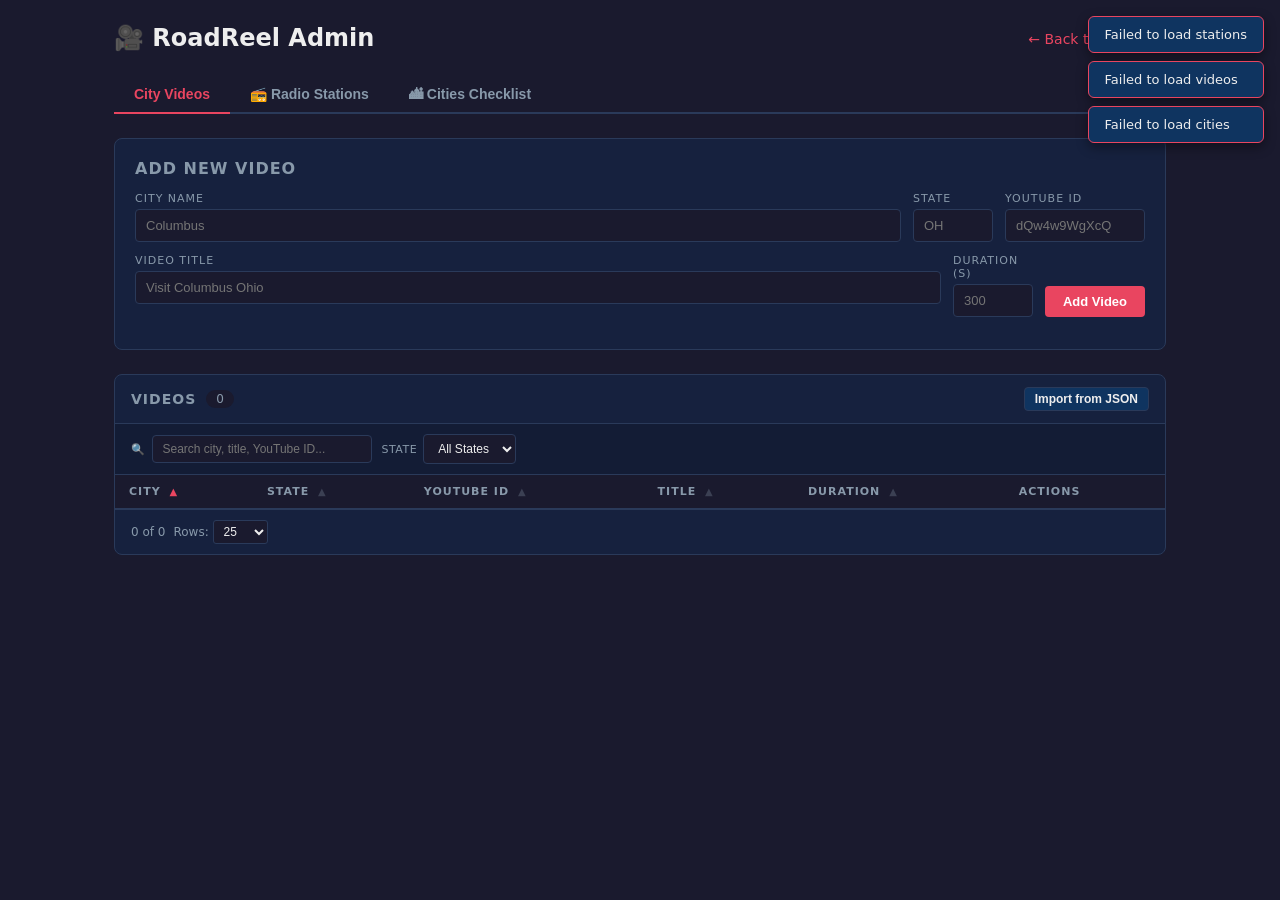
==== commit 3beac874: "Manage tracking top cities" ====
--- a/templates/admin.html
+++ b/templates/admin.html
@@ -375,8 +375,9 @@
 
         <!-- Tabs -->
         <div class="tab-bar">
-            <button class="tab-btn active" onclick="switchTab('videos')">City Videos</button>
-            <button class="tab-btn" onclick="switchTab('stations')">&#128251; Radio Stations</button>
+            <button class="tab-btn active" data-tab="videos" onclick="switchTab('videos')">City Videos</button>
+            <button class="tab-btn" data-tab="stations" onclick="switchTab('stations')">&#128251; Radio Stations</button>
+            <button class="tab-btn" data-tab="cities" onclick="switchTab('cities')">&#127961; Cities Checklist</button>
         </div>
 
         <!-- ================================================================ -->
@@ -537,6 +538,62 @@
                 </table>
             </div>
         </div>
+        <!-- ================================================================ -->
+        <!--  CITIES CHECKLIST TAB                                            -->
+        <!-- ================================================================ -->
+        <div class="tab-panel" id="tab-cities">
+            <div class="table-container">
+                <div class="table-toolbar">
+                    <div style="display:flex; align-items:center; gap:10px;">
+                        <h2>Top 1000 US Cities</h2>
+                        <span class="record-count" id="cit-total-count">0</span>
+                        <span class="record-count" id="cit-video-count" style="background:rgba(46,213,115,0.15); color:var(--success);"></span>
+                    </div>
+                    <button class="btn btn-primary btn-sm" id="cit-populate-btn" onclick="Cities.populate()">Fetch City List</button>
+                </div>
+                <div class="filter-bar">
+                    <div class="filter-group">
+                        <label for="cit-filter-search">&#128269;</label>
+                        <input type="text" id="cit-filter-search" placeholder="Search city or state...">
+                    </div>
+                    <div class="filter-group">
+                        <label for="cit-filter-state">State</label>
+                        <select id="cit-filter-state"><option value="">All States</option></select>
+                    </div>
+                    <div class="filter-group">
+                        <label for="cit-filter-status">Status</label>
+                        <select id="cit-filter-status">
+                            <option value="">All</option>
+                            <option value="has_video">Has Video</option>
+                            <option value="no_video">No Video</option>
+                        </select>
+                    </div>
+                    <button class="filter-clear" id="cit-filter-clear-btn" onclick="Cities.clearFilters()" style="display:none;">Clear filters</button>
+                </div>
+                <table>
+                    <thead>
+                        <tr>
+                            <th class="sortable" data-sort="rank" data-tab="cit" onclick="Cities.toggleSort('rank')">Rank <span class="sort-arrow">&#9650;</span></th>
+                            <th class="sortable" data-sort="city" data-tab="cit" onclick="Cities.toggleSort('city')">City <span class="sort-arrow">&#9650;</span></th>
+                            <th class="sortable" data-sort="state" data-tab="cit" onclick="Cities.toggleSort('state')">State <span class="sort-arrow">&#9650;</span></th>
+                            <th class="sortable" data-sort="population" data-tab="cit" onclick="Cities.toggleSort('population')">Population <span class="sort-arrow">&#9650;</span></th>
+                            <th>Video Status</th>
+                        </tr>
+                    </thead>
+                    <tbody id="cit-tbody"></tbody>
+                </table>
+                <div class="pagination-bar" id="cit-pagination-bar">
+                    <div class="pagination-info">
+                        <span id="cit-page-range-text">0 of 0</span>
+                        <label>Rows: <select id="cit-page-size" onchange="Cities.changePageSize()">
+                            <option value="25">25</option><option value="50" selected>50</option>
+                            <option value="100">100</option><option value="1000">All</option>
+                        </select></label>
+                    </div>
+                    <div class="pagination-nav" id="cit-pagination-nav"></div>
+                </div>
+            </div>
+        </div>
     </div>
 
     <script>
@@ -565,12 +622,14 @@
         }
 
         // ── Tabs ───────────────────────────────────────────────
+        const ALL_TABS = ["videos", "stations", "cities"];
         function switchTab(tab) {
-            document.querySelectorAll(".tab-btn").forEach((b, i) => {
-                b.classList.toggle("active", (tab === "videos" && i === 0) || (tab === "stations" && i === 1));
+            document.querySelectorAll(".tab-btn").forEach(b => {
+                b.classList.toggle("active", b.dataset.tab === tab);
             });
-            document.getElementById("tab-videos").classList.toggle("active", tab === "videos");
-            document.getElementById("tab-stations").classList.toggle("active", tab === "stations");
+            for (const t of ALL_TABS) {
+                document.getElementById("tab-" + t).classList.toggle("active", t === tab);
+            }
         }
 
         // ── Pagination helpers (shared) ────────────────────────
@@ -936,9 +995,175 @@
             return { load, save, startEdit, cancelEdit, confirmDelete, importJson };
         })();
 
+        // ================================================================
+        //  CITIES CHECKLIST MODULE
+        // ================================================================
+        const Cities = (function () {
+            let all = [], filtered = [];
+            let sortCol = "rank", sortDir = "asc";
+            let currentPage = 1, pageSize = 50;
+
+            async function load() {
+                try {
+                    const resp = await fetch("/api/cities");
+                    all = await resp.json();
+                    populateStateFilter();
+                    pipeline();
+                } catch (e) { toast("Failed to load cities", "error"); }
+            }
+
+            async function populate() {
+                const btn = document.getElementById("cit-populate-btn");
+                btn.disabled = true;
+                btn.textContent = "Fetching...";
+                try {
+                    const resp = await fetch("/api/cities/populate", { method: "POST" });
+                    const data = await resp.json();
+                    if (!resp.ok) { toast(data.error || "Populate failed", "error"); return; }
+                    toast(`Loaded ${data.imported} cities`, "success");
+                    load();
+                } catch (e) { toast("Network error", "error"); }
+                finally { btn.disabled = false; btn.textContent = "Fetch City List"; }
+            }
+
+            function pipeline() {
+                filtered = applyFilters(all);
+                filtered = applySort(filtered);
+                const maxPage = Math.max(1, Math.ceil(filtered.length / pageSize));
+                if (currentPage > maxPage) currentPage = maxPage;
+                render();
+                renderPaginationNav(
+                    document.getElementById("cit-pagination-nav"),
+                    document.getElementById("cit-pagination-bar"),
+                    currentPage, filtered.length, pageSize, goToPage
+                );
+                updateCounts();
+            }
+
+            function applyFilters(data) {
+                const search = document.getElementById("cit-filter-search").value.trim().toLowerCase();
+                const state = document.getElementById("cit-filter-state").value;
+                const status = document.getElementById("cit-filter-status").value;
+                let r = data;
+                if (state) r = r.filter(c => c.state === state);
+                if (status === "has_video") r = r.filter(c => c.has_video);
+                else if (status === "no_video") r = r.filter(c => !c.has_video);
+                if (search) r = r.filter(c => [c.city, c.state, c.full_name].filter(Boolean).join(" ").toLowerCase().includes(search));
+                document.getElementById("cit-filter-clear-btn").style.display = (search || state || status) ? "" : "none";
+                return r;
+            }
+
+            function applySort(data) {
+                const dir = sortDir === "asc" ? 1 : -1;
+                return [...data].sort((a, b) => {
+                    let va = a[sortCol], vb = b[sortCol];
+                    if (va == null && vb == null) return 0;
+                    if (va == null) return 1;
+                    if (vb == null) return -1;
+                    if (sortCol === "rank" || sortCol === "population") return (va - vb) * dir;
+                    va = String(va).toLowerCase(); vb = String(vb).toLowerCase();
+                    return va < vb ? -1 * dir : va > vb ? dir : 0;
+                });
+            }
+
+            function clearFilters() {
+                document.getElementById("cit-filter-search").value = "";
+                document.getElementById("cit-filter-state").value = "";
+                document.getElementById("cit-filter-status").value = "";
+                currentPage = 1;
+                pipeline();
+            }
+
+            function populateStateFilter() {
+                const sel = document.getElementById("cit-filter-state");
+                const cur = sel.value;
+                const states = [...new Set(all.map(c => c.state).filter(Boolean))].sort();
+                sel.innerHTML = '<option value="">All States</option>';
+                for (const s of states) { const o = document.createElement("option"); o.value = s; o.textContent = s; sel.appendChild(o); }
+                if (states.includes(cur)) sel.value = cur;
+            }
+
+            function toggleSort(col) {
+                if (sortCol === col) sortDir = sortDir === "asc" ? "desc" : "asc";
+                else { sortCol = col; sortDir = "asc"; }
+                updateSortUI();
+                pipeline();
+            }
+
+            function updateSortUI() {
+                document.querySelectorAll('thead th.sortable[data-tab="cit"]').forEach(th => {
+                    const col = th.dataset.sort;
+                    th.classList.remove("sort-asc", "sort-desc");
+                    const arrow = th.querySelector(".sort-arrow");
+                    if (col === sortCol) {
+                        th.classList.add(sortDir === "asc" ? "sort-asc" : "sort-desc");
+                        arrow.innerHTML = sortDir === "asc" ? "&#9650;" : "&#9660;";
+                    } else { arrow.innerHTML = "&#9650;"; }
+                });
+            }
+
+            function goToPage(p) {
+                const max = Math.max(1, Math.ceil(filtered.length / pageSize));
+                currentPage = Math.max(1, Math.min(p, max));
+                pipeline();
+            }
+
+            function changePageSize() {
+                pageSize = parseInt(document.getElementById("cit-page-size").value, 10);
+                currentPage = 1;
+                pipeline();
+            }
+
+            function updateCounts() {
+                const total = all.length;
+                const withVideo = all.filter(c => c.has_video).length;
+                document.getElementById("cit-total-count").textContent = total + " cities";
+                document.getElementById("cit-video-count").textContent = withVideo + " / " + total + " have videos";
+                const start = filtered.length === 0 ? 0 : (currentPage - 1) * pageSize + 1;
+                const end = Math.min(currentPage * pageSize, filtered.length);
+                document.getElementById("cit-page-range-text").textContent = `${start}\u2013${end} of ${filtered.length}`;
+            }
+
+            function render() {
+                const tbody = document.getElementById("cit-tbody");
+                const page = filtered.slice((currentPage - 1) * pageSize, currentPage * pageSize);
+                if (all.length === 0) {
+                    tbody.innerHTML = '<tr><td colspan="5" class="empty-state"><p>No cities loaded yet.</p><p>Click "Fetch City List" above to load the top 1000 US cities.</p></td></tr>';
+                    return;
+                }
+                if (filtered.length === 0) {
+                    tbody.innerHTML = '<tr><td colspan="5" class="empty-state"><p>No cities match your filters.</p></td></tr>';
+                    return;
+                }
+                tbody.innerHTML = page.map(c => {
+                    const pop = c.population ? c.population.toLocaleString() : "\u2014";
+                    const statusHtml = c.has_video
+                        ? `<span class="type-badge mp3" title="${esc(c.video_title || "")}">&#10003; ${esc(c.video_title || "Has video")}</span>`
+                        : `<span style="color:var(--text-dim);">\u2014 No video</span>`;
+                    return `<tr style="${c.has_video ? "" : "opacity:0.7;"}">
+                        <td>${c.rank}</td>
+                        <td>${esc(c.city)}</td>
+                        <td>${esc(c.state)}</td>
+                        <td>${pop}</td>
+                        <td>${statusHtml}</td>
+                    </tr>`;
+                }).join("");
+            }
+
+            // Wire filter inputs
+            document.getElementById("cit-filter-search").addEventListener("input", () => { currentPage = 1; pipeline(); });
+            document.getElementById("cit-filter-state").addEventListener("change", () => { currentPage = 1; pipeline(); });
+            document.getElementById("cit-filter-status").addEventListener("change", () => { currentPage = 1; pipeline(); });
+
+            updateSortUI();
+
+            return { load, populate, clearFilters, toggleSort, changePageSize };
+        })();
+
         // ── Init ────────────────────────────────────────────────
         Videos.load();
         Stations.load();
+        Cities.load();
     </script>
 </body>
 </html>
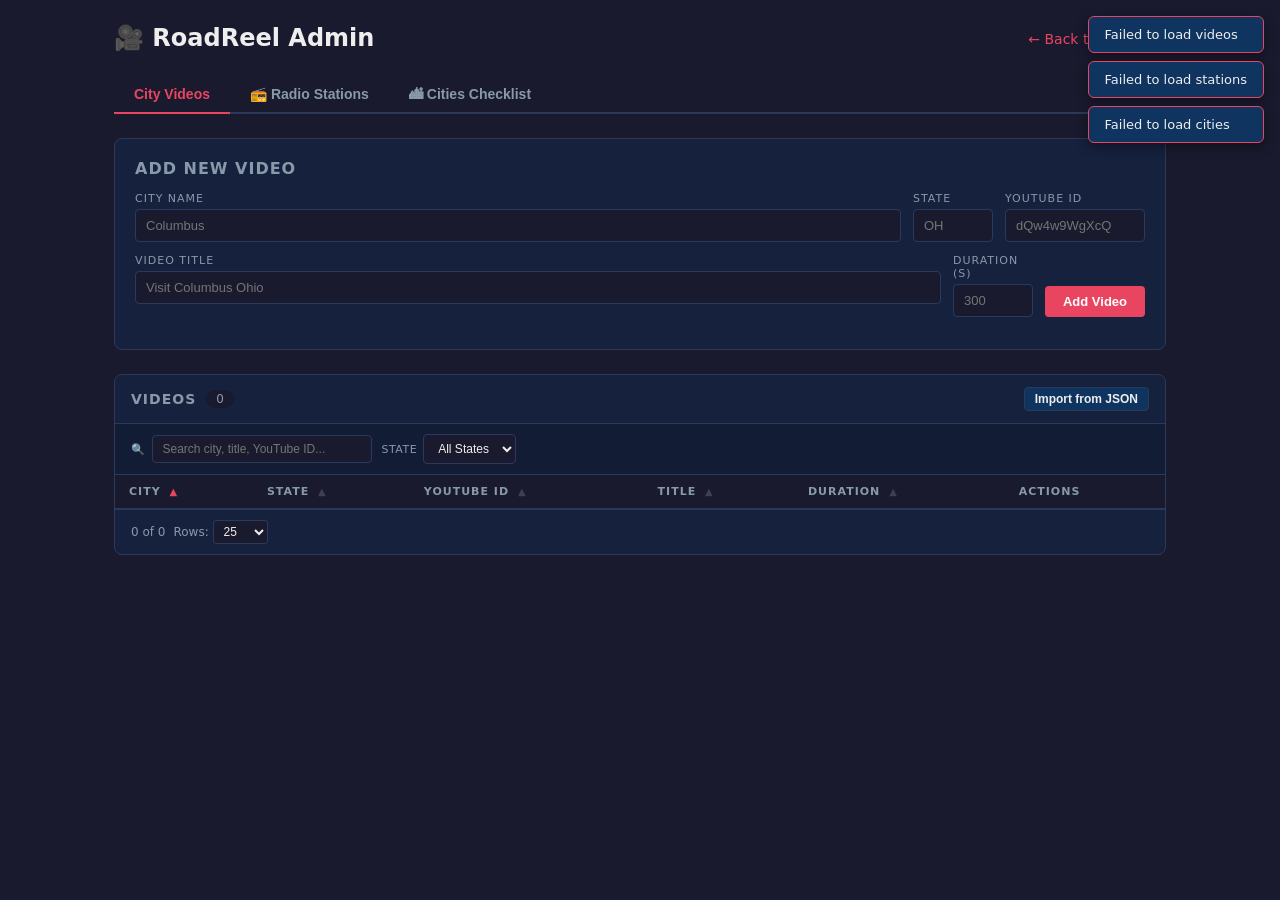
==== commit 8ec5e218: "Harden" ====
--- a/templates/admin.html
+++ b/templates/admin.html
@@ -598,11 +598,16 @@
 
     <script>
         // ── Shared utilities ───────────────────────────────────
+        // HTML-escapes text for interpolation into template literals,
+        // including quotes so values cannot break out of attribute contexts.
         function esc(s) {
-            if (!s) return "";
-            const d = document.createElement("div");
-            d.textContent = s;
-            return d.innerHTML;
+            if (s == null) return "";
+            return String(s)
+                .replace(/&/g, "&amp;")
+                .replace(/</g, "&lt;")
+                .replace(/>/g, "&gt;")
+                .replace(/"/g, "&quot;")
+                .replace(/'/g, "&#39;");
         }
 
         function toast(message, type = "success") {
@@ -804,8 +809,8 @@
                         <td>${esc(v.title || "")}</td>
                         <td>${v.duration_seconds != null ? formatDuration(v.duration_seconds) : "\u2014"}</td>
                         <td><div class="actions-cell">
-                            <button class="btn btn-secondary btn-sm" onclick="Videos.startEdit(${v.id})">Edit</button>
-                            <button class="btn btn-danger btn-sm" onclick="Videos.confirmDelete(${v.id}, '${esc(v.full_name)}')">Delete</button>
+                            <button class="btn btn-secondary btn-sm" data-action="edit" data-id="${v.id}">Edit</button>
+                            <button class="btn btn-danger btn-sm" data-action="delete" data-id="${v.id}">Delete</button>
                         </div></td>
                     </tr>`).join("");
             }
@@ -855,7 +860,9 @@
                 document.getElementById("vid-cancel-btn").classList.add("hidden");
             }
 
-            async function confirmDelete(id, name) {
+            async function confirmDelete(id) {
+                const v = all.find(x => x.id === id);
+                const name = v ? (v.full_name || v.city_name) : `video #${id}`;
                 if (!confirm(`Delete video for "${name}"?`)) return;
                 try {
                     const resp = await fetch(`/api/videos/${id}`, { method: "DELETE" });
@@ -878,6 +885,15 @@
             // Wire filter inputs
             document.getElementById("vid-filter-search").addEventListener("input", () => { currentPage = 1; pipeline(); });
             document.getElementById("vid-filter-state").addEventListener("change", () => { currentPage = 1; pipeline(); });
+
+            // Row action buttons (event delegation — no data in inline handlers)
+            document.getElementById("vid-tbody").addEventListener("click", (e) => {
+                const btn = e.target.closest("button[data-action]");
+                if (!btn) return;
+                const id = parseInt(btn.dataset.id, 10);
+                if (btn.dataset.action === "edit") startEdit(id);
+                else if (btn.dataset.action === "delete") confirmDelete(id);
+            });
 
             updateSortUI();
 
@@ -915,8 +931,8 @@
                         <td><code style="font-size:12px;">${esc(s.source)}</code></td>
                         <td>${esc(s.description || "")}</td>
                         <td><div class="actions-cell">
-                            <button class="btn btn-secondary btn-sm" onclick="Stations.startEdit(${s.id})">Edit</button>
-                            <button class="btn btn-danger btn-sm" onclick="Stations.confirmDelete(${s.id}, '${esc(s.name)}')">Delete</button>
+                            <button class="btn btn-secondary btn-sm" data-action="edit" data-id="${s.id}">Edit</button>
+                            <button class="btn btn-danger btn-sm" data-action="delete" data-id="${s.id}">Delete</button>
                         </div></td>
                     </tr>`).join("");
             }
@@ -972,7 +988,9 @@
                 document.getElementById("stn-cancel-btn").classList.add("hidden");
             }
 
-            async function confirmDelete(id, name) {
+            async function confirmDelete(id) {
+                const s = all.find(x => x.id === id);
+                const name = s ? s.name : `station #${id}`;
                 if (!confirm(`Delete station "${name}"?`)) return;
                 try {
                     const resp = await fetch(`/api/stations/${id}`, { method: "DELETE" });
@@ -991,6 +1009,15 @@
                     load();
                 } catch (e) { toast("Network error", "error"); }
             }
+
+            // Wire row action buttons (event delegation — no data in inline handlers)
+            document.getElementById("stn-tbody").addEventListener("click", (e) => {
+                const btn = e.target.closest("button[data-action]");
+                if (!btn) return;
+                const id = parseInt(btn.dataset.id, 10);
+                if (btn.dataset.action === "edit") startEdit(id);
+                else if (btn.dataset.action === "delete") confirmDelete(id);
+            });
 
             return { load, save, startEdit, cancelEdit, confirmDelete, importJson };
         })();
